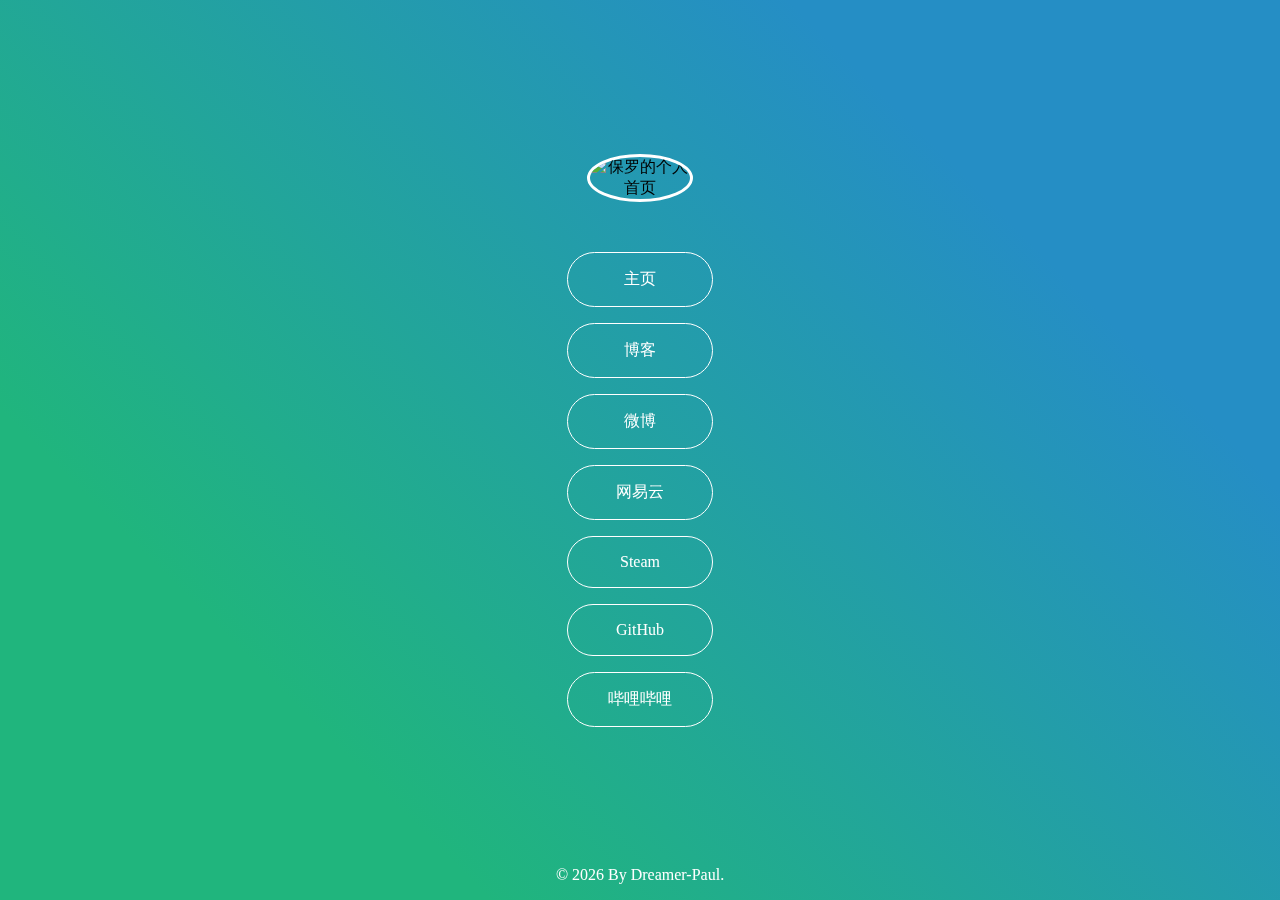
==== index.html @ 29544160 "Update index.html" ====
<!----

# Navigation
# By: Dreamer-Paul
# Last Update: 2022.3.11

一个简单的个人首页，让你的朋友方便快捷的，找到你在各站点的社交链接

本代码为奇趣保罗原创，并遵守 MIT 开源协议。欢迎访问我的博客：https://paugram.com

---->

<!DOCTYPE html>
<html>
<head>
    <meta charset="UTF-8">
    <title>凉木兮兮</title>
    <link href="static/32.png" rel="icon" sizes="32x32"/>
    <link href="static/192.png" rel="icon" sizes="192x192"/>
    <meta name="viewport" content="width=device-width, maximum-scale=1, initial-scale=1"/>
    <style>
        html, body, main{
            height: 100%;
        }

        body{
            margin: 0;
            user-select: none;
            font: lighter 16px "微软雅黑";
        }
        body:before{
            content: '';
            z-index: -1;
            width: 3000px;
            height: 3000px;
            display: block;
            position: fixed;
            top: calc(50% - 1500px);
            left: calc(50% - 1500px);
            animation: bg-rotate 15s infinite linear;
            background: linear-gradient(45deg, #20b57d 40%, #258ec5 60%);
        }

        @keyframes bg-rotate {
            0%{ transform: rotate(0) }
            100%{ transform: rotate(360deg) }
        }

        a{
            text-decoration: none;
        }

        main{
            display: table;
            margin: 0 auto;
        }

        .content{
            padding-top: 50px;
            padding-bottom: 70px;
            text-align: center;
            display: table-cell;
            vertical-align: middle;
        }

        .logo{
            margin-bottom: 50px;
        }
        .logo img{
            height: auto;
            max-width: 100px;
            border-radius: 100%;
            border: 3px solid #fff;
            transition: transform 0.3s;
        }
        .logo img:hover{
            transform: scale(1.1, 1.1) rotate(1turn);
        }

        .links{
            max-width: 300px;
        }
        .links a{
            color: #fff;
            display: block;
            min-width: 80px;
            padding: 1em 2em;
            text-align: center;
            margin-bottom: 1em;
            border-radius: 100px;
            border: #fff 1px solid;
            transition: background 0.3s, color 0.3s, opacity 0.3s, transform 0.3s;
        }
        .links a:hover{
            color: #258ec5;
            background: #fff;
            transform: scale(1.1, 1.1);
        }
        .links a:active{
            opacity: 0.7;
            transform: scale(0.9, 0.9);
        }
        .links a:last-child{
            margin-bottom: 0;
        }

        footer{
            left: 0;
            right: 0;
            bottom: 0;
            color: #fff;
            position: fixed;
            text-align: center;
        }
        footer a{
            color: inherit;
        }
    </style>
</head>
<body>
<main class="container">
    <div class="content">
        <div class="logo">
            <img src="static/avatar.jpg" alt="保罗的个人首页" />
        </div>
        <div class="links">
            <a href="https://mylx.xyz">主页</a>
            <a href="https://blog.mylx.xyz">博客</a>
            <a href="http://weibo.com/234891753/" target="_blank">微博</a>
            <a href="http://music.163.com/#/user/home?id=7041859" target="_blank">网易云</a>
            <a href="http://steamcommunity.com/id/dreamer-paul/" target="_blank">Steam</a>
            <a href="https://github.com/mylx2022/" target="_blank">GitHub</a>
            <a href="https://space.bilibili.com/124512959/" target="_blank">哔哩哔哩</a>
        </div>
    </div>
</main>
<footer>
    <p>© <script>document.write(new Date().getFullYear())</script> By <a href="https://paugram.com" target="_blank">Dreamer-Paul</a>.</p>
</footer>
</body>
</html>
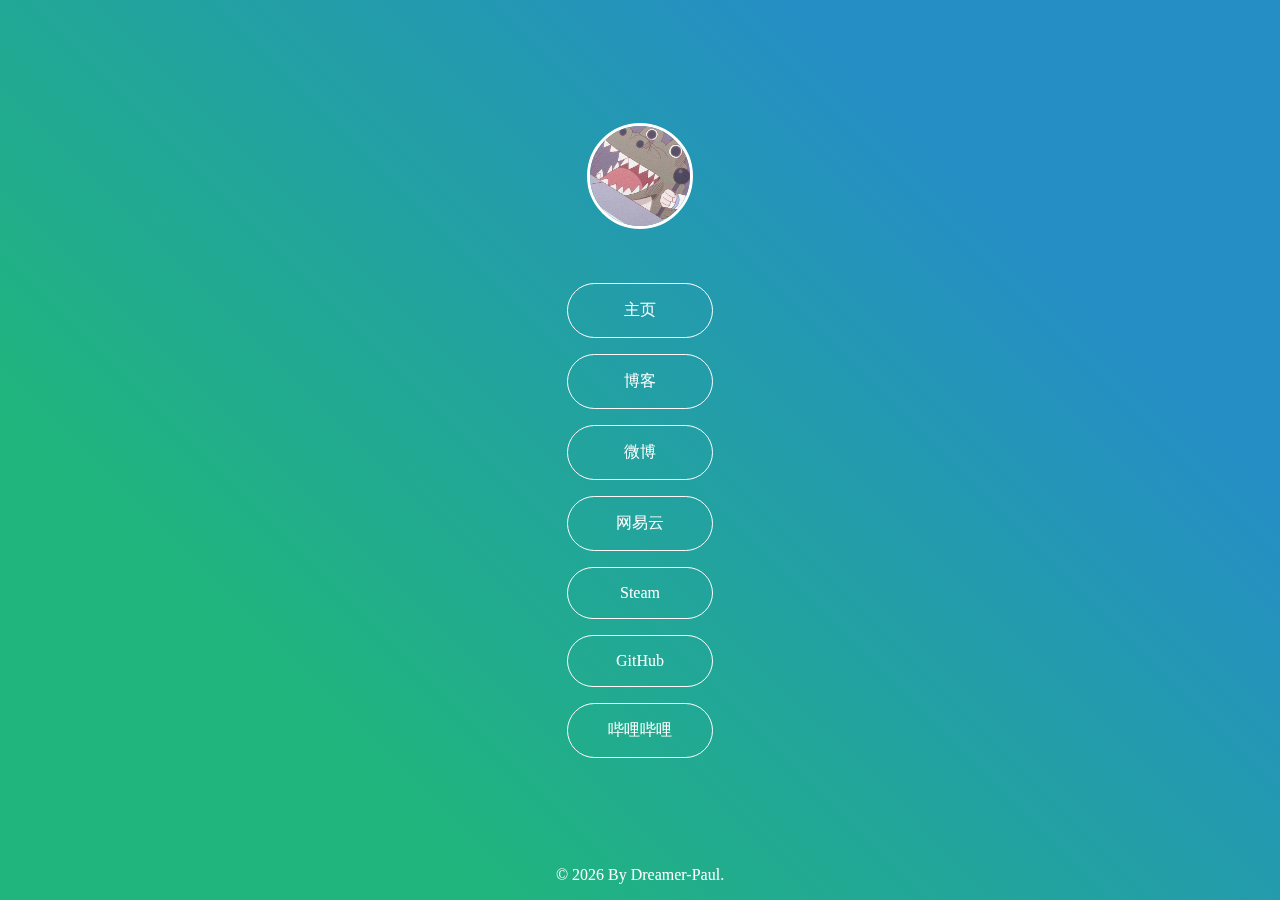
==== commit a7fd7217: "Update index.html" ====
--- a/index.html
+++ b/index.html
@@ -126,11 +126,11 @@
         <div class="links">
             <a href="https://mylx.xyz">主页</a>
             <a href="https://blog.mylx.xyz">博客</a>
-            <a href="http://weibo.com/234891753/" target="_blank">微博</a>
-            <a href="http://music.163.com/#/user/home?id=7041859" target="_blank">网易云</a>
-            <a href="http://steamcommunity.com/id/dreamer-paul/" target="_blank">Steam</a>
+            <a href="https://weibo.com/u/7843697296" target="_blank">微博</a>
+            <a href="https://music.163.com/#/user/home?id=7907663610" target="_blank">网易云</a>
+            <a href="http://steamcommunity.com/id/mylx7/" target="_blank">Steam</a>
             <a href="https://github.com/mylx2022/" target="_blank">GitHub</a>
-            <a href="https://space.bilibili.com/124512959/" target="_blank">哔哩哔哩</a>
+            <a href="https://space.bilibili.com/1236530395/" target="_blank">哔哩哔哩</a>
         </div>
     </div>
 </main>
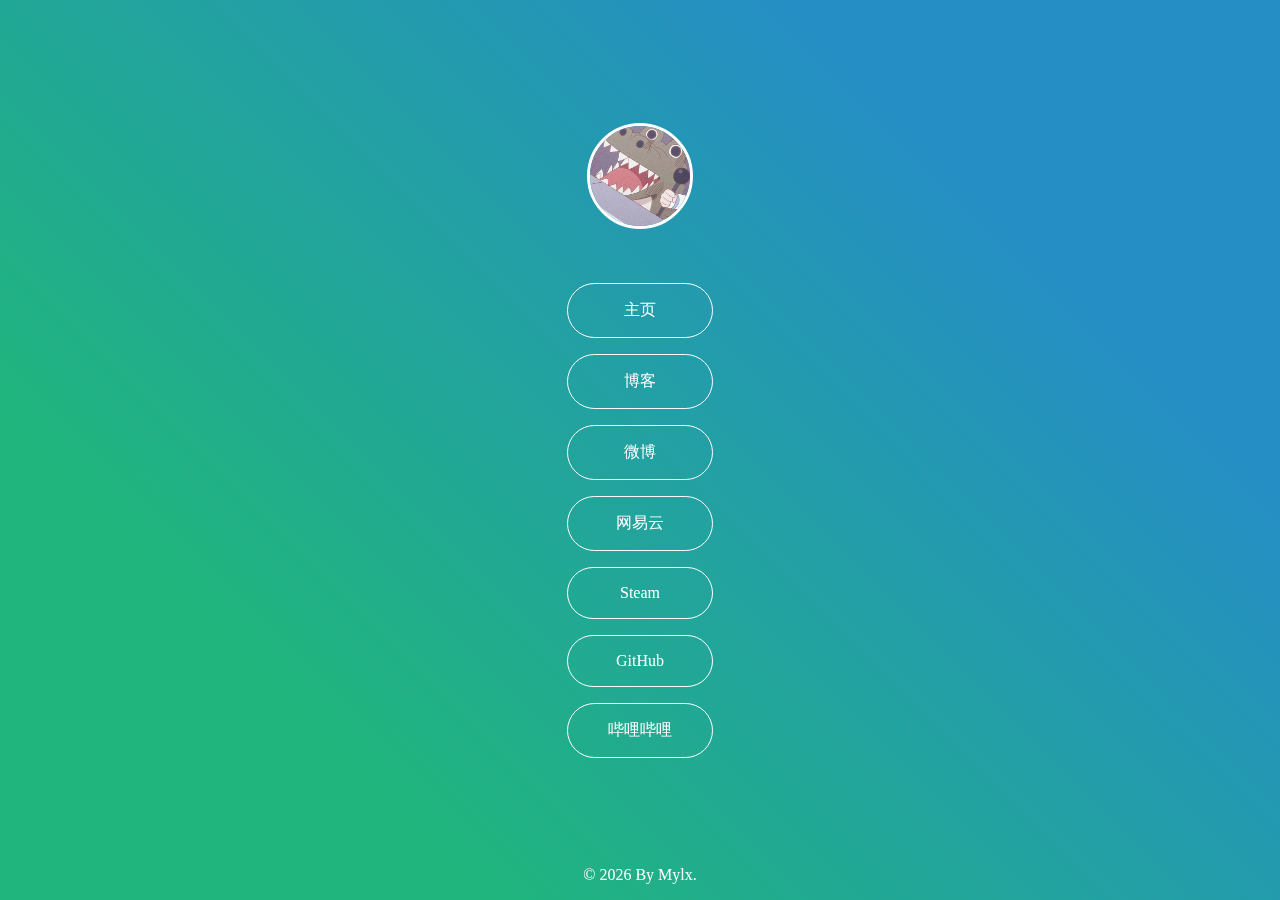
==== commit cd7b6c32: "Update index.html" ====
--- a/index.html
+++ b/index.html
@@ -121,7 +121,7 @@
 <main class="container">
     <div class="content">
         <div class="logo">
-            <img src="static/avatar.jpg" alt="保罗的个人首页" />
+            <img src="static/avatar.jpg" alt="凉木兮兮的个人首页" />
         </div>
         <div class="links">
             <a href="https://mylx.xyz">主页</a>
@@ -135,7 +135,7 @@
     </div>
 </main>
 <footer>
-    <p>© <script>document.write(new Date().getFullYear())</script> By <a href="https://paugram.com" target="_blank">Dreamer-Paul</a>.</p>
+    <p>© <script>document.write(new Date().getFullYear())</script> By <a href="https://mylx.xyz" target="_blank">Mylx</a>.</p>
 </footer>
 </body>
 </html>
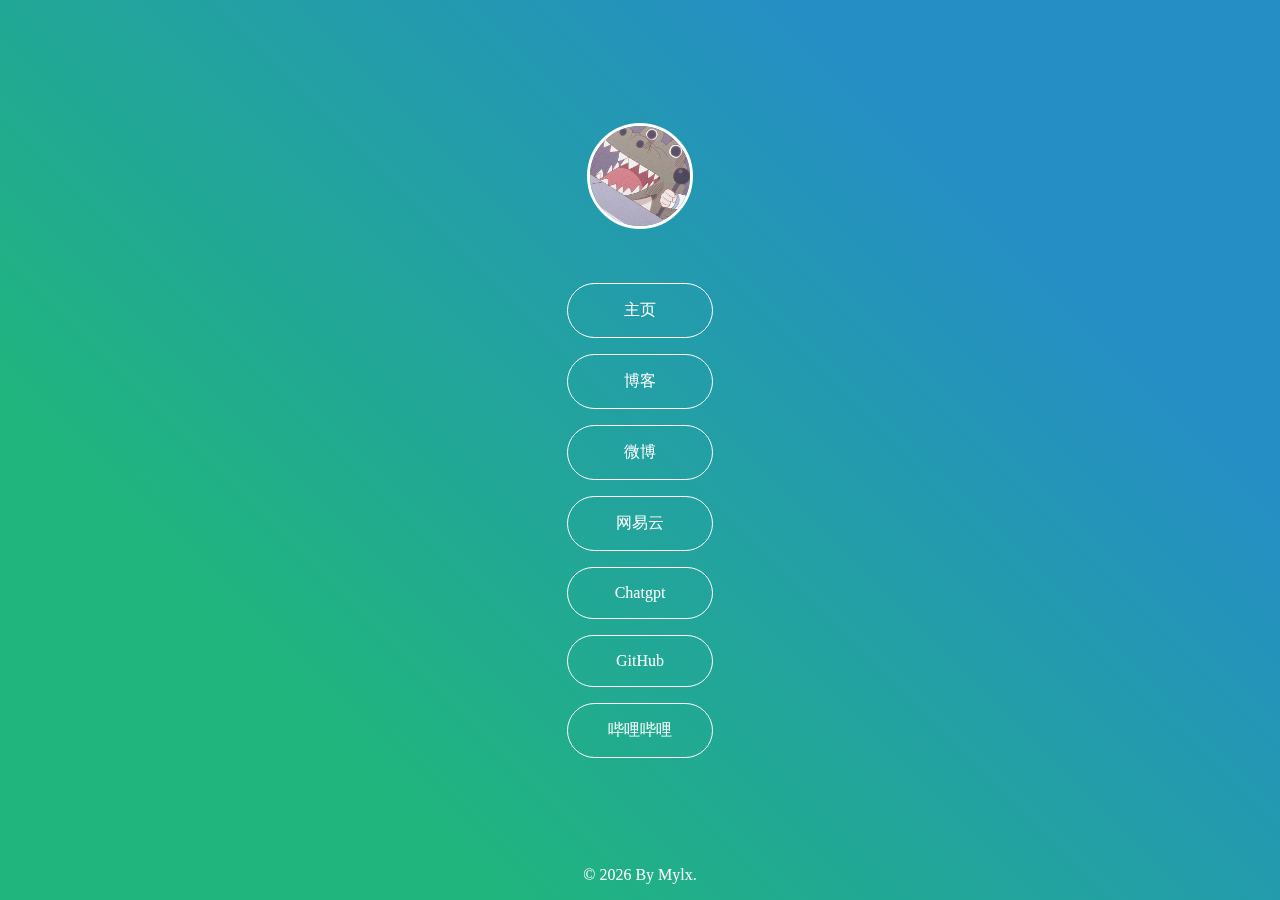
==== commit 37689e4f: "Update index.html" ====
--- a/index.html
+++ b/index.html
@@ -128,7 +128,7 @@
             <a href="https://blog.mylx.xyz">博客</a>
             <a href="https://weibo.com/u/7843697296" target="_blank">微博</a>
             <a href="https://music.163.com/#/user/home?id=7907663610" target="_blank">网易云</a>
-            <a href="http://steamcommunity.com/id/mylx7/" target="_blank">Steam</a>
+            <a href="http://gpt.mylx.eu.org" target="_blank">Chatgpt</a>
             <a href="https://github.com/mylx2022/" target="_blank">GitHub</a>
             <a href="https://space.bilibili.com/1236530395/" target="_blank">哔哩哔哩</a>
         </div>
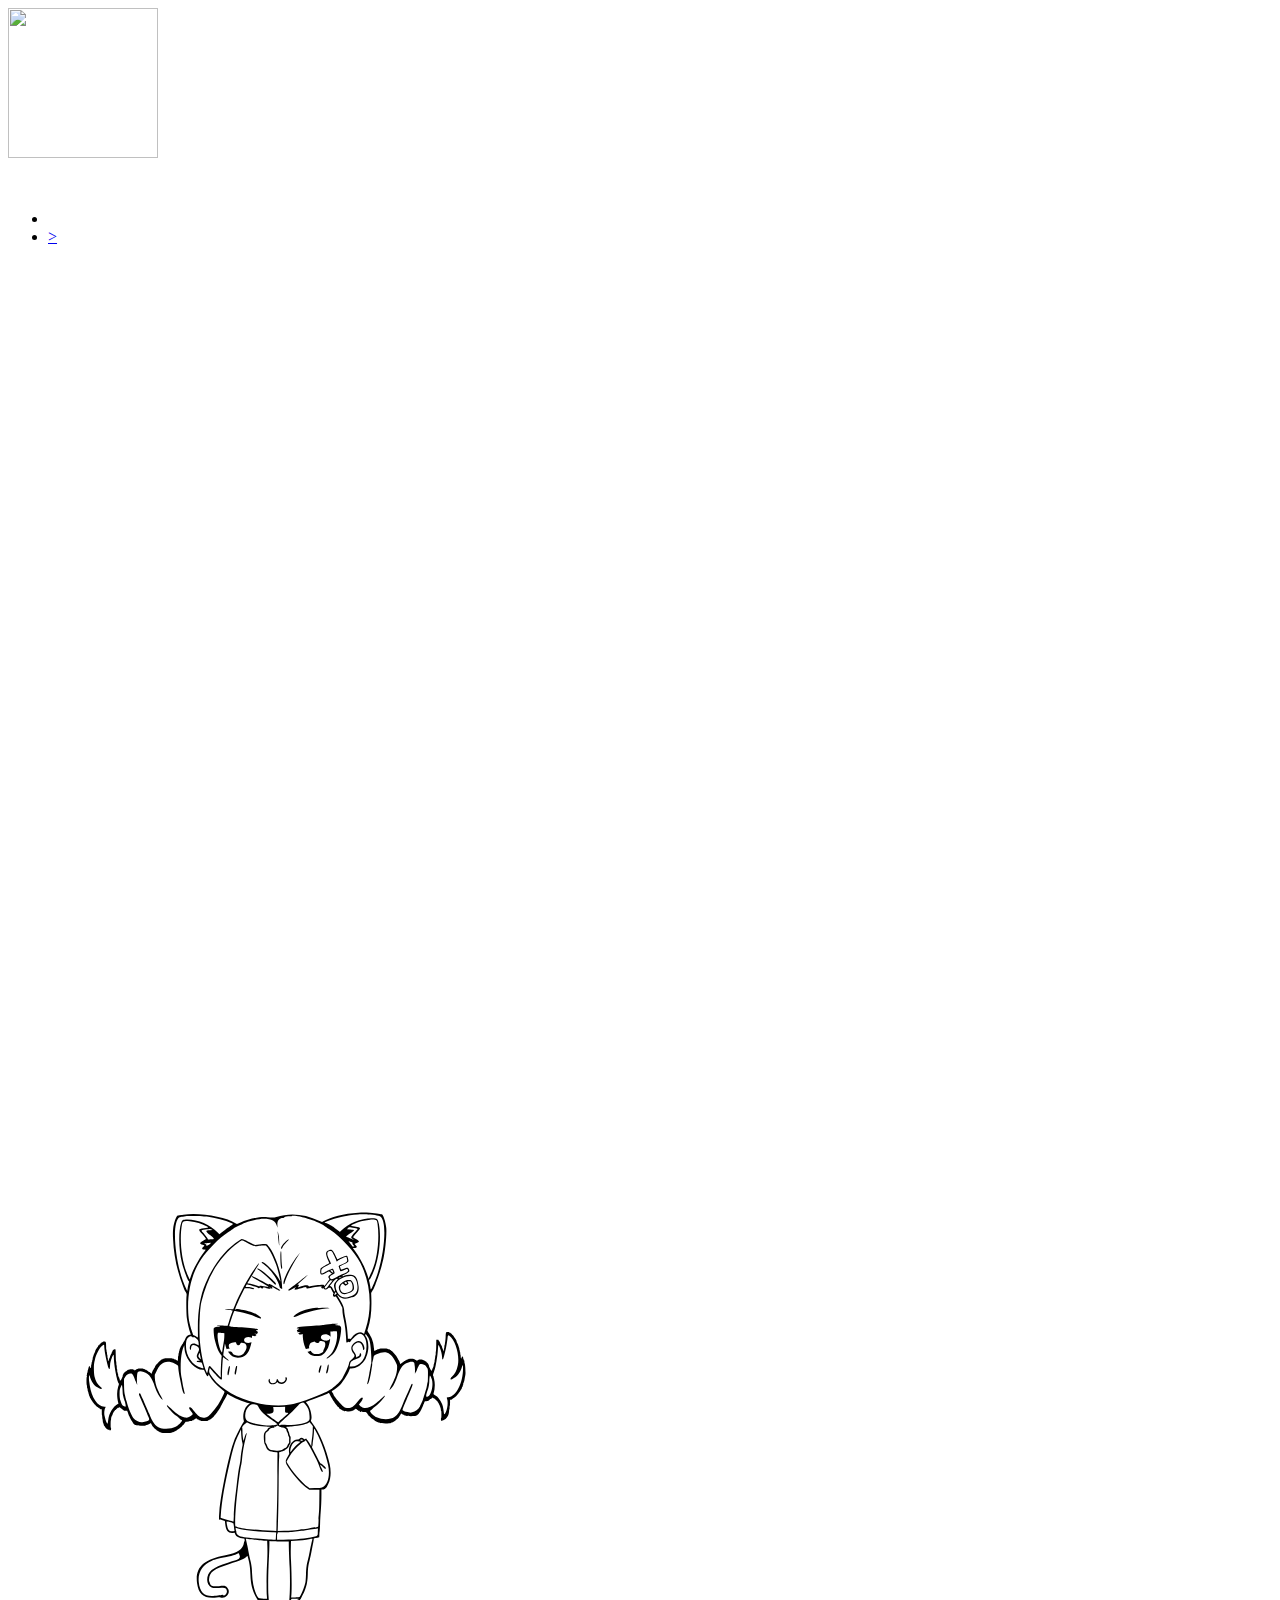
==== commit aea7d194: "Update index.html" ====
--- a/index.html
+++ b/index.html
@@ -1,141 +1,102 @@
-<!----
 
-# Navigation
-# By: Dreamer-Paul
-# Last Update: 2022.3.11
+<html><head><meta charset="utf-8">
+<meta name="viewport" content="width=device-width, initial-scale=1, maximum-scale=1">
+<link rel="icon" type="image/png">
+<link rel="stylesheet" href="css/indexp.css">
+<title>凉木兮兮</title>
+</head> <script id="LA_COLLECT" src="js-sdk-pro.min.js"></script>
+<script>LA.init({id: "JnkRPjo2zvK7aebI",ck: "JnkRPjo2zvK7aebI"})</script>
 
-一个简单的个人首页，让你的朋友方便快捷的，找到你在各站点的社交链接
 
-本代码为奇趣保罗原创，并遵守 MIT 开源协议。欢迎访问我的博客：https://paugram.com
 
----->
+<body>
+	<meta http-equiv="refresh" content="2;URL=a.html">
+<svg id="clip-paths" width="0" height="0" version="1.1" xmlns="http://www.w3.org/2000/svg" xmlns:xlink="http://www.w3.org/1999/xlink">
+<g>
+</g>
+</svg>
+<div id="page">
+<header>
+<div id="header-content">
+<div id="contact">
+</div>
+<script src="clipboard.js/1.7.1/clipboard.min.js">
+                    </script>
+<script src="js/jquery-3.3.1.min.js">
+                    </script>
+<div id="header-logo">
+<img src="/img/2020-930.png" width="150" height="150">
+</div>
+<div id="footer">
 
-<!DOCTYPE html>
-<html>
-<head>
-    <meta charset="UTF-8">
-    <title>凉木兮兮</title>
-    <link href="static/32.png" rel="icon" sizes="32x32"/>
-    <link href="static/192.png" rel="icon" sizes="192x192"/>
-    <meta name="viewport" content="width=device-width, maximum-scale=1, initial-scale=1"/>
-    <style>
-        html, body, main{
-            height: 100%;
+<br>
+<br>
+
+</div>
+</header>
+<div id="content">
+<section id="articles">
+<ul>
+<li><li>
+<a href="javascript:;" target="_blank">></a>
+</ul>
+</section>
+<section id="articles">
+</section>
+<section id="articles">
+</section>
+</div>
+</div>
+<svg id="page-stripes" class="full-size" width="100%" height="100%" version="1.1" xmlns="http://www.w3.org/2000/svg" xmlns:xlink="http://www.w3.org/1999/xlink">
+</svg>
+<div id="intro" class="full-size">
+<div id="logo-container" class="full-size">
+<svg version="1.0" xmlns="http://www.w3.org/2000/svg" width="460.000000pt" height="460.000000pt" viewbox="0 0 460.000000 460.000000" preserveaspectratio="xMidYMid meet">
+<metadata>
+Created by potrace 1.15, written by Peter Selinger 2001-2020
+</metadata>
+<g id="svgg">
+<path id="path0" d="M262.655 50.035 C 252.036 50.680,241.727 53.277,236.140 56.714 L 235.575 57.061 233.719 56.191 C 222.552 50.953,211.331 49.935,201.280 53.249 C 199.664 53.782,197.952 53.825,194.604 53.416 C 189.394 52.781,180.969 54.479,173.996 57.570 L 171.722 58.578 170.915 58.060 C 162.941 52.943,143.257 49.674,131.541 51.521 C 130.226 51.728,128.906 51.898,128.606 51.898 C 128.306 51.899,128.020 51.966,127.970 52.047 C 127.920 52.128,127.699 52.161,127.479 52.119 C 126.364 51.905,124.225 57.832,123.862 62.143 C 123.632 64.878,123.626 65.430,123.786 69.481 C 124.267 81.663,126.819 93.834,131.219 104.925 C 131.818 106.437,132.309 107.768,132.309 107.884 C 132.309 108.000,132.571 108.491,132.892 108.977 C 133.961 110.596,134.069 110.947,133.906 112.264 C 133.569 114.990,133.734 126.393,134.151 129.151 C 134.819 133.573,135.649 137.218,136.654 140.148 C 137.153 141.603,137.175 141.527,136.207 141.651 C 134.725 141.841,133.648 142.841,132.974 144.655 C 132.758 145.236,132.290 146.164,131.933 146.719 C 131.577 147.273,131.285 147.816,131.285 147.926 C 131.285 148.035,131.093 148.292,130.858 148.496 C 130.623 148.700,130.431 148.982,130.431 149.124 C 130.431 149.265,130.354 149.381,130.260 149.381 C 130.166 149.381,130.090 149.490,130.090 149.623 C 130.090 149.756,130.032 149.890,129.962 149.922 C 129.760 150.011,129.236 151.027,129.236 151.328 C 129.236 151.478,129.159 151.601,129.065 151.601 C 128.971 151.601,128.895 151.831,128.895 152.113 C 128.895 152.394,128.818 152.625,128.724 152.625 C 128.630 152.625,128.553 152.937,128.553 153.318 C 128.553 153.736,128.486 153.969,128.382 153.905 C 128.277 153.840,128.212 154.134,128.212 154.673 C 128.212 155.213,128.146 155.507,128.041 155.442 C 127.934 155.375,127.870 155.756,127.870 156.466 C 127.870 157.176,127.807 157.557,127.700 157.490 C 127.591 157.423,127.527 157.959,127.523 158.974 C 127.518 160.693,127.198 161.600,126.828 160.948 C 126.734 160.783,126.517 160.649,126.344 160.649 C 126.170 160.649,125.985 160.534,125.931 160.393 C 125.874 160.246,125.619 160.137,125.333 160.137 C 125.047 160.137,124.792 160.027,124.736 159.880 C 124.674 159.721,124.414 159.624,124.049 159.624 C 123.725 159.624,123.428 159.528,123.389 159.411 C 123.335 159.251,122.557 159.198,120.273 159.198 C 117.989 159.198,117.211 159.251,117.157 159.411 C 117.118 159.528,116.868 159.624,116.601 159.624 C 116.333 159.624,116.000 159.740,115.859 159.880 C 115.718 160.021,115.444 160.137,115.249 160.137 C 115.049 160.137,114.895 160.247,114.895 160.393 C 114.895 160.534,114.763 160.649,114.601 160.649 C 114.324 160.649,113.018 161.951,113.018 162.228 C 113.018 162.298,112.902 162.356,112.761 162.356 C 112.621 162.356,112.505 162.439,112.505 162.540 C 112.505 162.641,112.217 163.016,111.865 163.372 C 111.009 164.237,110.627 164.715,110.627 164.919 C 110.627 165.012,110.551 165.087,110.457 165.087 C 110.363 165.087,110.286 165.280,110.286 165.514 C 110.286 165.749,110.222 165.941,110.144 165.941 C 110.066 165.941,109.895 166.152,109.764 166.411 C 109.634 166.669,109.236 167.368,108.882 167.965 C 108.527 168.561,108.237 169.152,108.237 169.278 C 108.237 169.403,108.160 169.554,108.067 169.612 C 107.973 169.670,107.896 169.974,107.896 170.289 C 107.896 170.836,107.878 170.852,107.470 170.663 C 107.236 170.554,107.044 170.369,107.044 170.252 C 107.043 170.134,106.889 170.038,106.701 170.038 C 106.511 170.038,106.359 169.925,106.359 169.782 C 106.359 169.623,106.198 169.526,105.933 169.526 C 105.692 169.526,105.524 169.437,105.548 169.323 C 105.572 169.211,105.438 169.087,105.251 169.047 C 105.065 169.006,104.811 168.829,104.687 168.652 C 104.563 168.476,104.361 168.331,104.237 168.331 C 104.113 168.331,103.915 168.216,103.799 168.075 C 103.682 167.934,103.436 167.819,103.253 167.819 C 103.070 167.819,102.805 167.704,102.664 167.563 C 102.524 167.422,102.222 167.307,101.994 167.307 C 101.766 167.307,101.579 167.230,101.579 167.136 C 101.579 167.031,100.754 166.965,99.445 166.965 C 98.136 166.965,97.311 167.031,97.311 167.136 C 97.311 167.230,97.163 167.307,96.982 167.307 C 96.801 167.307,96.548 167.403,96.420 167.520 C 96.157 167.762,95.633 168.108,95.284 168.273 C 95.151 168.336,94.981 168.261,94.891 168.101 C 94.804 167.946,94.590 167.819,94.415 167.819 C 94.239 167.819,94.064 167.723,94.025 167.606 C 93.975 167.458,93.517 167.392,92.531 167.392 C 91.545 167.392,91.086 167.458,91.037 167.606 C 90.998 167.723,90.747 167.819,90.480 167.819 C 90.213 167.819,89.879 167.934,89.738 168.075 C 89.598 168.216,89.412 168.331,89.326 168.331 C 89.240 168.331,89.030 168.485,88.860 168.673 C 88.690 168.860,88.448 169.014,88.322 169.014 C 88.196 169.014,88.092 169.129,88.092 169.270 C 88.092 169.411,87.998 169.526,87.883 169.526 C 87.593 169.526,86.564 170.714,86.446 171.186 C 86.392 171.400,86.279 171.575,86.196 171.575 C 86.112 171.575,86.044 171.921,86.044 172.343 C 86.044 172.766,85.967 173.111,85.873 173.111 C 85.779 173.111,85.702 173.265,85.702 173.453 C 85.702 173.641,85.625 173.794,85.531 173.794 C 85.437 173.794,85.361 174.007,85.361 174.266 C 85.361 174.570,85.209 174.852,84.934 175.058 C 84.699 175.234,84.507 175.483,84.507 175.611 C 84.507 175.738,84.353 175.843,84.166 175.843 C 83.889 175.843,83.824 175.729,83.824 175.245 C 83.824 174.917,83.747 174.648,83.653 174.648 C 83.560 174.648,83.483 174.417,83.483 174.136 C 83.483 173.854,83.414 173.624,83.331 173.624 C 83.247 173.624,83.130 173.431,83.071 173.197 C 83.012 172.962,82.889 172.770,82.797 172.770 C 82.704 172.770,82.629 172.309,82.629 171.746 C 82.629 171.177,82.553 170.721,82.458 170.721 C 82.364 170.721,82.288 170.491,82.288 170.209 C 82.288 169.927,82.211 169.697,82.117 169.697 C 82.020 169.697,81.946 169.188,81.946 168.512 C 81.946 167.860,81.869 167.280,81.776 167.222 C 81.682 167.163,81.605 166.549,81.605 165.856 C 81.605 165.163,81.528 164.548,81.434 164.490 C 81.340 164.432,81.263 163.818,81.263 163.125 C 81.263 162.433,81.176 161.650,81.069 161.385 C 80.948 161.087,80.855 159.372,80.824 156.852 C 80.768 152.307,80.798 152.454,79.910 152.454 C 79.281 152.454,78.361 153.364,78.361 153.987 C 78.361 154.083,78.284 154.161,78.190 154.161 C 78.096 154.161,78.020 154.315,78.020 154.503 C 78.020 154.691,77.943 154.844,77.849 154.844 C 77.755 154.844,77.678 155.030,77.678 155.257 C 77.678 155.484,77.621 155.695,77.550 155.726 C 77.243 155.863,76.483 157.593,76.483 158.156 C 76.483 158.494,76.406 158.771,76.312 158.771 C 76.219 158.771,76.142 158.886,76.142 159.027 C 76.142 159.168,76.065 159.283,75.971 159.283 C 75.877 159.283,75.800 159.470,75.800 159.700 C 75.800 159.929,75.723 160.164,75.630 160.222 C 75.536 160.280,75.459 160.467,75.459 160.638 C 75.459 160.809,75.344 161.044,75.203 161.161 C 74.979 161.346,74.947 161.219,74.947 160.157 C 74.947 159.461,74.874 158.942,74.776 158.942 C 74.680 158.942,74.605 158.461,74.605 157.842 C 74.605 157.237,74.528 156.695,74.434 156.637 C 74.341 156.579,74.264 156.118,74.264 155.612 C 74.264 155.107,74.187 154.646,74.093 154.588 C 73.999 154.530,73.922 154.069,73.922 153.564 C 73.922 153.058,73.845 152.598,73.752 152.539 C 73.651 152.477,73.581 151.436,73.581 149.992 C 73.581 147.035,73.411 146.650,72.112 146.650 C 71.593 146.650,71.320 146.731,71.253 146.906 C 71.198 147.047,70.951 147.163,70.703 147.164 C 70.244 147.167,68.459 148.779,68.459 149.191 C 68.459 149.295,68.306 149.381,68.118 149.381 C 67.928 149.381,67.776 149.495,67.776 149.637 C 67.776 149.778,67.700 149.893,67.606 149.893 C 67.512 149.893,67.435 150.085,67.435 150.320 C 67.435 150.555,67.373 150.747,67.298 150.747 C 67.095 150.747,65.728 152.737,65.728 153.033 C 65.728 153.173,65.651 153.335,65.557 153.393 C 65.463 153.451,65.386 153.725,65.386 154.001 C 65.386 154.277,65.309 154.503,65.216 154.503 C 65.122 154.503,65.045 154.656,65.045 154.844 C 65.045 155.032,64.987 155.186,64.917 155.186 C 64.719 155.187,63.850 157.595,63.850 158.143 C 63.850 158.300,63.773 158.429,63.679 158.429 C 63.584 158.429,63.508 158.888,63.508 159.464 C 63.508 160.110,63.444 160.459,63.338 160.393 C 63.234 160.328,63.167 160.585,63.167 161.051 C 63.167 161.476,63.080 161.844,62.970 161.881 C 62.862 161.917,62.737 162.386,62.693 162.923 C 62.648 163.459,62.545 163.940,62.463 163.991 C 62.380 164.042,62.313 164.617,62.313 165.268 C 62.313 166.339,62.280 166.453,61.972 166.453 C 61.695 166.453,61.630 166.339,61.630 165.850 C 61.630 165.128,61.256 164.910,60.770 165.349 C 60.548 165.550,60.435 165.874,60.435 166.309 C 60.435 166.670,60.359 166.965,60.265 166.965 C 60.171 166.965,60.094 167.190,60.094 167.463 C 60.094 167.737,60.017 167.987,59.923 168.018 C 59.829 168.050,59.733 168.516,59.710 169.055 C 59.684 169.646,59.583 170.067,59.454 170.116 C 59.324 170.166,59.240 170.521,59.240 171.023 C 59.240 171.477,59.157 171.931,59.056 172.033 C 58.923 172.165,58.935 172.321,59.098 172.584 C 59.289 172.892,59.287 172.975,59.089 173.098 C 58.801 173.278,58.782 179.133,59.070 179.229 C 59.164 179.260,59.240 179.764,59.240 180.349 C 59.240 181.019,59.333 181.534,59.491 181.743 C 59.635 181.934,59.744 182.455,59.747 182.971 C 59.750 183.464,59.829 183.867,59.923 183.867 C 60.017 183.867,60.094 184.097,60.094 184.379 C 60.094 184.661,60.171 184.891,60.265 184.891 C 60.359 184.891,60.435 185.198,60.435 185.574 C 60.435 185.950,60.512 186.257,60.606 186.257 C 60.700 186.257,60.777 186.447,60.777 186.679 C 60.777 186.910,60.930 187.374,61.118 187.708 C 61.306 188.042,61.460 188.423,61.460 188.555 C 61.460 188.686,61.556 188.896,61.673 189.022 C 61.790 189.147,62.031 189.533,62.208 189.879 C 62.385 190.226,62.673 190.663,62.848 190.851 C 63.023 191.040,63.167 191.312,63.167 191.457 C 63.167 191.602,63.244 191.720,63.338 191.720 C 63.431 191.720,63.508 191.835,63.508 191.976 C 63.508 192.117,63.585 192.232,63.679 192.232 C 63.773 192.232,63.850 192.319,63.850 192.426 C 63.850 192.533,64.042 192.798,64.277 193.015 C 64.511 193.233,64.703 193.486,64.703 193.578 C 64.703 193.670,64.857 193.794,65.045 193.854 C 65.233 193.914,65.386 194.044,65.386 194.144 C 65.386 194.434,66.850 195.817,67.156 195.817 C 67.310 195.817,67.435 195.933,67.435 196.073 C 67.435 196.244,67.606 196.329,67.947 196.329 C 68.259 196.329,68.459 196.418,68.459 196.556 C 68.459 196.967,69.228 197.525,69.793 197.525 L 70.337 197.525 70.337 199.648 C 70.337 200.880,70.409 201.817,70.508 201.878 C 70.602 201.936,70.679 202.551,70.679 203.244 C 70.679 203.937,70.745 204.545,70.827 204.596 C 70.909 204.646,71.012 205.319,71.057 206.091 C 71.106 206.933,71.217 207.521,71.335 207.560 C 71.444 207.596,71.532 207.845,71.532 208.113 C 71.532 208.382,71.609 208.649,71.703 208.707 C 71.797 208.765,71.874 209.002,71.874 209.234 C 71.874 209.467,71.989 209.701,72.130 209.755 C 72.271 209.809,72.386 209.960,72.386 210.091 C 72.386 210.222,72.463 210.329,72.557 210.329 C 72.650 210.329,72.727 210.446,72.727 210.589 C 72.727 210.885,73.719 212.036,73.973 212.036 C 74.064 212.036,74.317 212.228,74.535 212.463 C 74.830 212.781,75.104 212.889,75.616 212.889 C 76.155 212.889,76.281 212.944,76.203 213.146 C 76.050 213.546,76.943 213.476,77.160 213.071 C 77.391 212.640,77.388 211.399,77.156 211.321 C 76.917 211.242,76.926 205.828,77.166 205.748 C 77.260 205.716,77.337 205.198,77.337 204.595 C 77.337 203.979,77.411 203.500,77.507 203.500 C 77.601 203.500,77.678 203.276,77.678 203.002 C 77.678 202.728,77.736 202.478,77.806 202.447 C 78.018 202.353,78.532 201.276,78.532 200.925 C 78.532 200.745,78.609 200.598,78.703 200.598 C 78.796 200.598,78.873 200.444,78.873 200.256 C 78.873 200.068,78.950 199.915,79.044 199.915 C 79.138 199.915,79.215 199.799,79.215 199.659 C 79.215 199.518,79.292 199.402,79.385 199.402 C 79.479 199.402,79.556 199.304,79.556 199.184 C 79.556 199.064,79.710 198.855,79.898 198.720 C 80.085 198.584,80.239 198.375,80.239 198.255 C 80.239 198.135,80.350 198.037,80.487 198.037 C 80.623 198.037,80.796 197.939,80.871 197.820 C 80.946 197.701,81.276 197.382,81.605 197.110 C 81.933 196.838,82.183 196.552,82.160 196.473 C 82.136 196.394,82.386 196.329,82.714 196.329 C 83.132 196.329,83.312 196.252,83.312 196.073 C 83.312 195.933,83.391 195.817,83.488 195.817 C 83.585 195.817,83.708 195.933,83.762 196.073 C 83.816 196.214,84.006 196.329,84.184 196.329 C 84.362 196.329,84.507 196.440,84.507 196.574 C 84.507 196.709,84.680 196.873,84.891 196.940 C 85.435 197.112,86.032 197.572,86.038 197.823 C 86.041 197.941,86.189 198.037,86.367 198.037 C 86.544 198.037,86.734 198.152,86.788 198.293 C 86.863 198.489,87.186 198.549,88.164 198.549 L 89.442 198.549 89.555 199.146 C 89.616 199.475,89.735 199.744,89.818 199.744 C 89.902 199.744,89.970 199.936,89.970 200.171 C 89.970 200.405,90.047 200.598,90.141 200.598 C 90.235 200.598,90.312 200.828,90.312 201.110 C 90.312 201.391,90.388 201.622,90.482 201.622 C 90.576 201.622,90.653 201.814,90.653 202.049 C 90.653 202.283,90.730 202.475,90.824 202.475 C 90.918 202.475,90.994 202.590,90.994 202.731 C 90.994 203.064,92.473 205.924,92.760 206.146 C 92.882 206.240,93.091 206.566,93.224 206.872 C 93.358 207.177,93.526 207.426,93.597 207.426 C 93.668 207.426,93.726 207.542,93.726 207.682 C 93.726 207.823,93.790 207.939,93.868 207.939 C 93.946 207.939,94.113 208.131,94.238 208.365 C 94.364 208.600,94.607 208.792,94.779 208.792 C 94.951 208.792,95.092 208.907,95.092 209.048 C 95.092 209.219,95.262 209.304,95.604 209.304 C 95.923 209.304,96.100 209.385,96.073 209.518 C 96.041 209.682,96.850 209.742,99.573 209.777 C 102.592 209.817,103.116 209.786,103.116 209.573 C 103.116 209.396,103.352 209.308,103.927 209.271 C 104.464 209.237,104.723 209.147,104.695 209.006 C 104.668 208.872,104.848 208.792,105.177 208.792 C 105.465 208.792,105.808 208.696,105.939 208.579 C 106.509 208.068,106.698 207.939,106.877 207.939 C 107.119 207.939,107.554 208.370,107.554 208.609 C 107.554 208.710,107.631 208.792,107.725 208.792 C 107.819 208.792,107.896 208.950,107.896 209.144 C 107.896 209.711,109.976 212.174,110.670 212.428 C 110.834 212.488,110.969 212.617,110.969 212.713 C 110.969 212.810,111.084 212.889,111.225 212.889 C 111.366 212.889,111.481 213.005,111.481 213.146 C 111.481 213.286,111.623 213.402,111.796 213.402 C 111.969 213.402,112.250 213.555,112.420 213.743 C 112.590 213.931,112.862 214.085,113.026 214.085 C 113.189 214.085,113.367 214.200,113.421 214.341 C 113.475 214.481,113.719 214.597,113.963 214.597 C 114.208 214.597,114.516 214.705,114.648 214.837 C 115.196 215.385,122.451 215.383,122.998 214.835 C 123.129 214.704,123.467 214.597,123.749 214.597 C 124.030 214.597,124.376 214.481,124.517 214.341 C 124.658 214.200,124.894 214.085,125.041 214.085 C 125.189 214.085,125.463 213.931,125.651 213.743 C 125.839 213.555,126.146 213.402,126.334 213.402 C 126.523 213.402,126.675 213.288,126.675 213.146 C 126.675 213.005,126.821 212.889,126.998 212.889 C 127.176 212.889,127.366 212.774,127.420 212.633 C 127.474 212.493,127.639 212.377,127.787 212.377 C 128.068 212.377,128.181 212.298,129.181 211.396 C 129.519 211.090,129.862 210.841,129.943 210.841 C 130.024 210.841,130.090 210.767,130.090 210.676 C 130.090 210.461,131.246 209.304,131.461 209.304 C 131.552 209.304,131.626 209.189,131.626 209.048 C 131.626 208.907,131.684 208.792,131.755 208.792 C 131.826 208.792,132.191 208.333,132.566 207.773 L 133.248 206.753 134.386 206.748 C 135.613 206.743,136.118 206.627,135.968 206.384 C 135.917 206.300,136.378 206.231,136.994 206.231 C 137.875 206.231,138.114 206.177,138.114 205.975 C 138.114 205.796,138.294 205.719,138.711 205.719 C 139.128 205.719,139.309 205.642,139.309 205.463 C 139.309 205.322,139.454 205.207,139.632 205.207 C 139.810 205.207,139.999 205.092,140.053 204.951 C 140.107 204.810,140.265 204.695,140.404 204.695 C 140.544 204.695,140.724 204.576,140.805 204.432 C 140.955 204.163,141.528 204.250,141.528 204.542 C 141.528 204.626,141.643 204.695,141.784 204.695 C 141.925 204.695,142.040 204.810,142.040 204.951 C 142.040 205.122,142.211 205.207,142.552 205.207 C 142.871 205.207,143.048 205.288,143.022 205.420 C 142.995 205.556,143.257 205.665,143.747 205.719 C 144.179 205.767,144.478 205.879,144.430 205.975 C 144.376 206.084,145.314 206.163,147.037 206.193 C 149.323 206.233,149.745 206.201,149.830 205.980 C 149.888 205.828,150.139 205.719,150.429 205.719 C 150.715 205.719,150.970 205.610,151.027 205.463 C 151.081 205.322,151.309 205.207,151.533 205.207 C 151.783 205.207,151.942 205.107,151.942 204.951 C 151.942 204.810,152.070 204.695,152.225 204.695 C 152.534 204.695,154.786 202.507,154.716 202.276 C 154.693 202.198,154.774 202.134,154.896 202.134 C 155.018 202.134,155.455 201.654,155.866 201.067 C 156.278 200.480,156.677 199.974,156.753 199.943 C 156.830 199.912,156.893 199.777,156.893 199.644 C 156.893 199.511,156.970 199.402,157.064 199.402 C 157.157 199.402,157.234 199.287,157.234 199.146 C 157.234 199.006,157.306 198.890,157.394 198.890 C 157.481 198.890,157.606 198.723,157.671 198.519 C 157.736 198.314,157.964 197.958,158.178 197.727 C 158.392 197.496,158.671 197.107,158.797 196.861 C 158.923 196.616,159.065 196.376,159.112 196.329 C 159.316 196.126,159.624 195.459,159.624 195.222 C 159.624 195.080,159.701 194.964,159.795 194.964 C 159.889 194.964,159.966 194.810,159.966 194.622 C 159.966 194.434,160.023 194.280,160.094 194.279 C 160.164 194.278,160.374 193.951,160.561 193.553 C 160.747 193.155,160.939 192.791,160.988 192.744 C 161.036 192.697,161.162 192.467,161.266 192.232 C 161.811 191.010,161.994 190.667,162.813 189.330 C 163.302 188.532,163.871 187.436,164.078 186.894 L 164.455 185.909 164.899 186.204 C 168.552 188.626,176.712 192.083,180.931 192.995 L 181.495 193.117 180.748 193.590 C 177.545 195.621,175.647 201.405,176.767 205.721 C 177.035 206.755,177.006 206.853,176.101 207.936 C 175.317 208.875,170.710 218.101,169.579 220.999 C 165.940 230.318,159.643 260.499,158.526 273.974 C 158.033 279.914,158.113 280.830,159.070 280.216 C 159.294 280.072,159.475 280.078,159.795 280.239 C 160.030 280.357,160.772 280.629,161.445 280.845 L 162.669 281.236 162.783 282.445 C 163.337 288.297,164.803 290.333,168.369 290.201 L 169.975 290.141 170.480 291.336 C 171.180 292.990,172.957 293.891,176.552 294.413 C 177.336 294.527,177.347 294.537,177.459 295.282 C 177.574 296.052,177.464 296.714,177.220 296.714 C 177.146 296.714,177.038 297.049,176.982 297.458 C 176.283 302.560,172.297 305.279,163.067 306.951 C 146.609 309.931,140.241 316.151,141.769 327.751 C 142.929 336.551,147.118 339.667,156.431 338.654 C 157.990 338.484,158.970 338.451,159.332 338.554 C 163.895 339.863,167.500 334.762,164.493 331.250 C 163.251 329.798,162.292 329.622,158.232 330.104 C 153.953 330.611,151.956 329.966,151.424 327.906 C 151.322 327.511,151.116 326.919,150.965 326.590 C 150.733 326.086,150.717 325.753,150.859 324.445 C 151.395 319.501,154.584 317.176,165.600 313.699 C 174.494 310.892,177.452 309.650,178.792 308.158 C 179.427 307.453,179.590 307.347,179.662 307.593 C 181.107 312.540,181.637 315.972,181.817 321.554 C 182.051 328.820,183.263 333.430,186.472 339.266 C 187.965 341.982,188.946 342.700,191.891 343.234 C 192.664 343.374,194.913 342.906,195.352 342.514 C 195.721 342.183,195.720 342.074,195.308 336.406 C 195.061 333.006,195.112 321.293,195.398 315.664 C 195.825 307.265,196.065 301.193,196.069 298.699 L 196.073 296.331 197.183 296.436 C 197.793 296.493,201.058 296.541,204.439 296.542 L 210.585 296.543 210.592 299.061 C 210.601 301.866,210.849 308.194,211.273 316.432 C 211.605 322.864,211.521 334.645,211.116 338.626 C 210.836 341.378,210.908 341.652,211.993 341.942 C 215.225 342.809,218.390 341.730,219.718 339.309 C 223.525 332.372,224.591 328.642,224.843 321.383 C 225.027 316.088,225.214 314.670,226.269 310.542 C 226.689 308.899,227.272 306.210,227.565 304.567 C 227.858 302.924,228.363 300.270,228.688 298.669 C 229.013 297.068,229.279 295.443,229.279 295.058 L 229.279 294.358 230.602 294.073 C 231.329 293.916,232.271 293.695,232.693 293.581 L 233.461 293.374 233.511 291.594 C 233.539 290.615,233.637 289.503,233.730 289.124 C 233.823 288.744,233.973 286.090,234.064 283.227 C 234.155 280.363,234.345 276.714,234.486 275.117 C 234.871 270.765,235.080 266.021,235.082 261.577 L 235.083 257.597 235.553 257.633 C 236.734 257.726,237.113 257.608,238.013 256.871 C 238.514 256.459,239.048 255.864,239.199 255.548 C 239.351 255.231,239.830 254.232,240.264 253.327 C 242.101 249.501,242.475 244.442,241.327 238.959 C 238.879 227.273,233.149 213.736,227.922 207.293 C 227.192 206.393,227.081 206.168,227.232 205.886 C 228.545 203.432,226.760 195.835,224.227 193.099 C 223.585 192.405,223.345 192.037,223.500 191.983 C 230.711 189.437,238.092 186.561,240.107 185.511 C 240.758 185.172,240.696 185.108,241.747 187.208 C 242.247 188.206,242.757 189.062,242.882 189.109 C 243.006 189.157,243.107 189.315,243.107 189.460 C 243.107 189.606,243.299 189.976,243.534 190.284 C 243.769 190.592,243.961 190.926,243.961 191.026 C 243.961 191.126,244.038 191.208,244.131 191.208 C 244.225 191.208,244.302 191.323,244.302 191.464 C 244.302 191.605,244.379 191.720,244.473 191.720 C 244.567 191.720,244.644 191.835,244.644 191.976 C 244.644 192.117,244.720 192.232,244.814 192.232 C 244.908 192.232,244.985 192.341,244.985 192.474 C 244.985 192.607,245.047 192.741,245.124 192.773 C 245.200 192.804,245.600 193.289,246.012 193.851 C 246.843 194.983,247.641 195.817,247.893 195.817 C 247.984 195.817,248.058 195.920,248.058 196.045 C 248.058 196.327,249.368 197.525,249.676 197.525 C 249.799 197.525,249.944 197.640,249.998 197.781 C 250.052 197.921,250.244 198.037,250.425 198.037 C 250.605 198.037,250.797 198.152,250.851 198.293 C 250.905 198.434,251.150 198.549,251.394 198.549 C 251.638 198.549,251.954 198.664,252.094 198.805 C 252.543 199.253,257.972 199.153,257.693 198.702 C 257.641 198.618,257.868 198.549,258.197 198.549 C 258.533 198.549,258.857 198.443,258.933 198.309 C 259.008 198.177,259.262 198.041,259.496 198.006 C 259.731 197.972,259.904 197.849,259.880 197.734 C 259.857 197.619,259.928 197.525,260.038 197.525 C 260.148 197.525,260.385 197.391,260.565 197.228 C 260.876 196.947,260.904 196.947,261.110 197.228 C 261.229 197.391,261.453 197.525,261.607 197.525 C 261.760 197.525,261.867 197.619,261.844 197.734 C 261.820 197.849,261.974 197.970,262.185 198.002 C 262.397 198.034,262.569 198.170,262.569 198.305 C 262.569 198.471,262.764 198.549,263.177 198.549 C 263.511 198.549,263.742 198.618,263.690 198.702 C 263.549 198.930,264.028 199.061,265.016 199.064 C 265.555 199.065,265.811 199.122,265.674 199.209 C 265.453 199.349,266.942 199.573,268.100 199.574 C 268.498 199.574,268.715 199.701,268.971 200.085 C 269.159 200.367,269.370 200.597,269.441 200.597 C 269.511 200.597,269.569 200.713,269.569 200.854 C 269.569 200.994,269.646 201.110,269.740 201.110 C 269.834 201.110,269.910 201.225,269.910 201.366 C 269.910 201.507,269.987 201.622,270.081 201.622 C 270.175 201.622,270.252 201.737,270.252 201.878 C 270.252 202.019,270.322 202.134,270.407 202.134 C 270.493 202.134,271.136 202.710,271.835 203.414 C 272.535 204.119,273.233 204.695,273.387 204.695 C 273.540 204.695,273.666 204.810,273.666 204.951 C 273.666 205.110,273.827 205.207,274.093 205.207 C 274.339 205.207,274.502 205.295,274.477 205.416 C 274.454 205.531,274.607 205.652,274.819 205.684 C 275.030 205.717,275.203 205.853,275.203 205.987 C 275.203 206.121,275.325 206.231,275.475 206.231 C 275.624 206.231,275.942 206.385,276.180 206.573 C 276.419 206.761,276.725 206.914,276.860 206.914 C 276.995 206.914,277.220 207.029,277.361 207.170 C 277.502 207.311,277.836 207.426,278.103 207.426 C 278.370 207.426,278.616 207.507,278.648 207.605 C 278.835 208.165,286.393 208.252,287.229 207.704 C 287.463 207.551,287.800 207.426,287.980 207.426 C 288.160 207.426,288.402 207.311,288.519 207.170 C 288.636 207.029,288.823 206.914,288.935 206.914 C 289.046 206.914,289.294 206.768,289.485 206.590 C 289.676 206.412,289.964 206.239,290.124 206.206 C 290.284 206.173,290.406 206.069,290.396 205.975 C 290.385 205.881,290.554 205.759,290.771 205.704 C 290.988 205.649,291.146 205.514,291.122 205.405 C 291.099 205.296,291.197 205.207,291.341 205.207 C 291.485 205.207,291.647 205.092,291.701 204.951 C 291.755 204.810,291.867 204.695,291.949 204.695 C 292.128 204.695,293.288 203.474,293.295 203.279 C 293.297 203.205,293.453 202.979,293.641 202.778 C 293.828 202.576,293.982 202.310,293.982 202.187 C 293.982 202.064,294.059 201.963,294.153 201.963 C 294.247 201.963,294.324 201.767,294.324 201.526 C 294.324 201.286,294.395 201.134,294.482 201.187 C 294.569 201.241,294.689 201.131,294.750 200.941 C 294.879 200.535,295.101 200.495,295.239 200.854 C 295.293 200.994,295.485 201.110,295.666 201.110 C 295.846 201.110,296.038 201.225,296.092 201.366 C 296.150 201.515,296.406 201.622,296.708 201.622 C 297.031 201.622,297.210 201.702,297.183 201.835 C 297.155 201.973,297.428 202.079,297.956 202.134 C 298.404 202.181,298.750 202.296,298.724 202.390 C 298.638 202.703,305.750 202.706,305.869 202.394 C 305.924 202.251,306.155 202.134,306.383 202.134 C 306.611 202.134,306.841 202.019,306.895 201.878 C 306.949 201.737,307.100 201.622,307.231 201.622 C 307.362 201.622,307.469 201.507,307.469 201.366 C 307.469 201.225,307.579 201.110,307.714 201.110 C 307.848 201.110,308.001 200.975,308.054 200.811 C 308.107 200.647,308.382 200.243,308.664 199.915 C 308.947 199.586,309.226 199.163,309.285 198.976 C 309.345 198.788,309.443 198.596,309.505 198.549 C 309.729 198.377,310.883 195.925,310.883 195.620 C 310.883 195.447,310.960 195.305,311.054 195.305 C 311.148 195.305,311.225 195.113,311.225 194.878 C 311.225 194.644,311.302 194.452,311.396 194.452 C 311.490 194.452,311.566 194.217,311.566 193.929 C 311.566 193.625,311.637 193.451,311.737 193.513 C 311.831 193.571,311.908 193.490,311.908 193.333 C 311.908 193.177,312.080 192.673,312.291 192.214 L 312.674 191.379 313.728 191.379 C 314.874 191.379,315.374 191.259,315.226 191.019 C 315.174 190.935,315.290 190.866,315.483 190.866 C 315.682 190.866,315.834 190.755,315.834 190.610 C 315.834 190.469,315.952 190.354,316.096 190.354 C 316.240 190.354,316.402 190.239,316.456 190.098 C 316.510 189.957,316.699 189.842,316.876 189.842 C 317.052 189.842,317.293 189.688,317.411 189.501 C 317.528 189.313,317.723 189.159,317.844 189.159 C 317.965 189.159,318.109 189.044,318.163 188.903 C 318.217 188.762,318.330 188.647,318.413 188.647 C 318.497 188.647,318.566 188.762,318.566 188.903 C 318.566 189.082,318.746 189.159,319.163 189.159 C 319.586 189.159,319.761 189.236,319.761 189.421 C 319.761 189.564,319.895 189.733,320.060 189.796 C 320.224 189.858,320.548 190.124,320.781 190.388 C 321.013 190.651,321.288 190.866,321.392 190.866 C 321.496 190.866,321.684 191.058,321.810 191.293 C 321.935 191.528,322.102 191.720,322.180 191.720 C 322.258 191.720,322.322 191.835,322.322 191.976 C 322.322 192.117,322.399 192.232,322.493 192.232 C 322.586 192.232,322.663 192.347,322.663 192.488 C 322.663 192.629,322.721 192.744,322.792 192.744 C 322.863 192.744,323.020 192.994,323.141 193.299 C 323.262 193.604,323.473 194.072,323.610 194.337 C 323.746 194.603,323.858 194.930,323.858 195.063 C 323.858 195.196,323.935 195.305,324.029 195.305 C 324.123 195.305,324.200 195.493,324.200 195.722 C 324.200 195.951,324.267 196.180,324.350 196.232 C 324.433 196.283,324.555 196.902,324.621 197.608 C 324.687 198.315,324.811 198.849,324.897 198.796 C 324.989 198.739,325.053 199.795,325.053 201.356 C 325.053 203.013,324.989 204.012,324.883 204.012 C 324.579 204.012,324.673 206.009,324.982 206.128 C 325.439 206.303,325.736 206.243,325.736 205.975 C 325.736 205.793,325.922 205.719,326.384 205.719 C 326.894 205.719,327.122 205.611,327.451 205.214 C 327.682 204.937,327.992 204.706,328.140 204.702 C 328.289 204.698,328.513 204.503,328.638 204.268 C 328.764 204.033,328.931 203.841,329.009 203.841 C 329.087 203.841,329.151 203.744,329.151 203.626 C 329.151 203.508,329.324 203.220,329.535 202.986 C 330.228 202.219,330.710 200.654,330.811 198.848 C 330.851 198.120,330.955 197.525,331.042 197.525 C 331.128 197.525,331.199 196.910,331.199 196.159 C 331.199 195.362,331.270 194.793,331.370 194.793 C 331.475 194.793,331.541 193.939,331.541 192.574 L 331.541 190.354 332.064 190.354 C 332.609 190.354,333.825 189.573,333.670 189.323 C 333.623 189.245,333.796 189.158,334.056 189.128 C 334.322 189.098,334.510 188.981,334.486 188.860 C 334.462 188.743,334.599 188.647,334.790 188.647 C 334.981 188.647,335.181 188.532,335.235 188.391 C 335.289 188.250,335.440 188.135,335.571 188.135 C 335.702 188.135,335.809 188.069,335.809 187.989 C 335.809 187.909,336.135 187.500,336.534 187.081 C 337.569 185.994,338.028 185.426,338.028 185.231 C 338.028 185.138,338.094 185.062,338.174 185.062 C 338.330 185.062,339.565 183.239,339.565 183.008 C 339.565 182.933,339.622 182.845,339.693 182.814 C 339.867 182.737,340.418 181.670,340.418 181.412 C 340.418 181.108,340.823 180.285,340.973 180.283 C 341.044 180.282,341.101 180.051,341.101 179.770 C 341.101 179.488,341.178 179.257,341.272 179.257 C 341.366 179.257,341.443 178.907,341.443 178.479 C 341.443 178.004,341.509 177.742,341.613 177.806 C 341.713 177.868,341.784 177.699,341.784 177.404 C 341.784 177.124,341.867 176.868,341.969 176.834 C 342.071 176.800,342.221 176.314,342.303 175.753 C 342.470 174.608,342.738 173.118,343.013 171.803 C 343.368 170.107,342.919 162.868,342.458 162.868 C 342.393 162.868,342.332 162.514,342.324 162.082 C 342.305 161.131,342.156 160.610,341.942 160.742 C 341.855 160.796,341.784 160.562,341.784 160.222 C 341.784 159.854,341.715 159.647,341.613 159.710 C 341.511 159.773,341.440 159.554,341.437 159.165 C 341.427 157.893,340.418 157.414,340.248 158.600 C 340.064 159.877,339.565 159.456,339.565 158.025 C 339.565 157.320,339.488 156.695,339.394 156.637 C 339.300 156.579,339.223 156.118,339.223 155.612 C 339.223 155.107,339.146 154.646,339.052 154.588 C 338.959 154.530,338.882 154.223,338.882 153.905 C 338.882 153.588,338.805 153.280,338.711 153.222 C 338.617 153.164,338.540 152.795,338.539 152.401 C 338.539 152.008,338.440 151.494,338.320 151.259 C 338.201 151.024,338.001 150.487,337.877 150.064 C 337.423 148.517,337.142 147.845,336.989 147.939 C 336.903 147.992,336.833 147.839,336.833 147.599 C 336.833 147.358,336.756 147.162,336.662 147.162 C 336.569 147.162,336.492 146.893,336.492 146.564 C 336.492 146.236,336.415 145.967,336.321 145.967 C 336.227 145.967,336.150 145.813,336.150 145.625 C 336.150 145.437,336.073 145.284,335.980 145.284 C 335.886 145.284,335.809 145.169,335.809 145.028 C 335.809 144.887,335.737 144.772,335.650 144.772 C 335.562 144.772,335.446 144.632,335.392 144.460 C 335.337 144.289,335.159 143.999,334.996 143.815 C 334.833 143.632,334.553 143.196,334.373 142.846 C 334.194 142.497,333.940 142.211,333.809 142.211 C 333.677 142.211,333.620 142.129,333.682 142.029 C 333.744 141.928,333.633 141.804,333.436 141.753 C 333.239 141.701,333.076 141.572,333.074 141.465 C 333.071 141.220,332.323 140.504,332.072 140.504 C 331.967 140.504,331.882 140.388,331.882 140.248 C 331.882 140.079,331.714 139.991,331.388 139.991 C 331.107 139.991,330.852 139.881,330.796 139.735 C 330.725 139.551,330.436 139.479,329.758 139.479 C 328.469 139.479,328.364 139.716,328.235 142.894 C 328.179 144.255,328.050 145.830,327.948 146.394 C 327.846 146.957,327.722 147.860,327.673 148.399 C 327.624 148.939,327.514 149.381,327.428 149.381 C 327.343 149.381,327.273 149.876,327.273 150.481 C 327.273 151.086,327.196 151.628,327.102 151.686 C 327.008 151.744,326.931 152.286,326.931 152.891 C 326.931 153.510,326.857 153.991,326.761 153.991 C 326.667 153.991,326.590 153.799,326.590 153.564 C 326.590 153.329,326.513 153.137,326.419 153.137 C 326.325 153.137,326.248 153.018,326.248 152.873 C 326.248 152.727,326.101 152.304,325.922 151.932 C 325.742 151.560,325.543 150.949,325.480 150.575 C 325.417 150.200,325.303 149.893,325.228 149.893 C 325.152 149.893,325.042 149.701,324.983 149.466 C 324.924 149.232,324.801 149.040,324.709 149.040 C 324.617 149.040,324.541 148.886,324.541 148.698 C 324.541 148.510,324.464 148.357,324.370 148.357 C 324.277 148.357,324.200 148.165,324.200 147.930 C 324.200 147.695,324.137 147.503,324.061 147.503 C 323.985 147.503,323.817 147.234,323.688 146.906 C 323.559 146.577,323.391 146.308,323.314 146.308 C 323.238 146.308,323.175 146.193,323.175 146.052 C 323.175 145.911,323.099 145.796,323.005 145.796 C 322.911 145.796,322.834 145.677,322.834 145.531 C 322.834 145.320,322.665 145.276,322.023 145.317 L 321.212 145.369 321.166 149.527 C 321.141 151.819,321.045 153.824,320.953 153.997 C 320.861 154.169,320.785 154.891,320.785 155.601 C 320.785 156.312,320.720 156.893,320.639 156.893 C 320.559 156.893,320.443 157.490,320.382 158.220 C 320.321 158.949,320.195 159.813,320.102 160.139 C 320.008 160.465,319.932 161.093,319.932 161.534 C 319.932 161.975,319.855 162.383,319.761 162.441 C 319.667 162.499,319.590 162.730,319.590 162.953 C 319.590 163.177,319.513 163.408,319.420 163.466 C 319.326 163.524,319.249 163.930,319.249 164.369 C 319.249 164.884,319.087 165.502,318.794 166.109 C 318.544 166.627,318.276 167.184,318.197 167.347 C 318.118 167.510,318.054 167.837,318.054 168.073 C 318.054 168.309,317.958 168.502,317.840 168.503 C 317.503 168.505,316.517 167.265,316.517 166.839 C 316.517 166.627,316.440 166.453,316.347 166.453 C 316.253 166.453,316.176 166.338,316.176 166.197 C 316.176 166.056,316.099 165.941,316.005 165.941 C 315.911 165.941,315.834 165.638,315.834 165.267 C 315.834 164.288,314.733 162.356,314.175 162.356 C 314.055 162.356,313.956 162.241,313.956 162.100 C 313.956 161.959,313.858 161.844,313.738 161.844 C 313.618 161.844,313.389 161.690,313.228 161.502 C 313.067 161.315,312.829 161.161,312.699 161.161 C 312.568 161.161,312.366 161.046,312.249 160.905 C 312.132 160.764,311.849 160.649,311.619 160.649 C 311.389 160.649,311.085 160.534,310.944 160.393 C 310.578 160.027,308.013 160.027,307.872 160.393 C 307.818 160.534,307.654 160.649,307.507 160.649 C 307.360 160.649,307.099 160.776,306.928 160.931 C 306.756 161.087,306.615 161.133,306.615 161.033 C 306.615 160.934,306.404 160.770,306.146 160.668 C 305.888 160.566,305.561 160.413,305.420 160.329 C 304.304 159.655,303.949 159.583,302.095 159.652 C 300.840 159.698,300.216 159.788,300.169 159.929 C 300.131 160.043,299.919 160.137,299.699 160.137 C 299.479 160.137,299.184 160.252,299.043 160.393 C 298.902 160.534,298.675 160.649,298.539 160.649 C 298.403 160.649,298.196 160.764,298.079 160.905 C 297.962 161.046,297.720 161.161,297.541 161.161 C 297.362 161.161,297.169 161.282,297.112 161.430 C 297.055 161.578,296.822 161.770,296.595 161.857 C 296.367 161.943,296.228 162.091,296.287 162.185 C 296.347 162.282,296.204 162.356,295.955 162.356 C 295.681 162.356,295.519 162.451,295.519 162.612 C 295.519 162.753,295.373 162.868,295.195 162.868 C 295.018 162.868,294.832 162.973,294.783 163.101 C 294.567 163.664,293.982 163.545,293.982 162.937 C 293.982 162.618,293.905 162.356,293.811 162.356 C 293.717 162.356,293.641 162.179,293.641 161.963 C 293.641 161.747,293.570 161.498,293.485 161.408 C 293.268 161.183,292.277 159.433,292.160 159.070 C 292.107 158.905,291.996 158.771,291.914 158.771 C 291.831 158.771,291.763 158.624,291.763 158.445 C 291.763 158.089,290.733 156.707,289.638 155.590 C 289.257 155.202,288.662 154.569,288.316 154.182 C 287.969 153.795,287.574 153.478,287.438 153.478 C 287.301 153.478,287.146 153.363,287.091 153.222 C 287.037 153.082,286.845 152.966,286.665 152.966 C 286.484 152.966,286.292 152.851,286.238 152.710 C 286.180 152.559,285.923 152.454,285.610 152.454 C 285.319 152.454,284.965 152.339,284.824 152.198 C 284.380 151.754,278.097 151.856,278.373 152.303 C 278.425 152.386,278.152 152.454,277.768 152.454 C 277.305 152.454,277.037 152.540,276.972 152.710 C 276.916 152.856,276.661 152.966,276.380 152.966 C 276.072 152.966,275.886 153.056,275.886 153.203 C 275.886 153.423,274.879 153.704,274.696 153.535 C 274.652 153.494,274.560 152.754,274.492 151.891 C 274.302 149.489,273.728 146.479,273.460 146.479 C 273.386 146.479,273.325 146.210,273.325 145.881 C 273.325 145.553,273.248 145.284,273.154 145.284 C 273.060 145.284,272.983 145.129,272.983 144.940 C 272.983 144.751,272.918 144.463,272.838 144.300 C 272.758 144.137,272.554 143.715,272.384 143.363 C 272.215 143.011,272.011 142.723,271.932 142.723 C 271.853 142.723,271.788 142.608,271.788 142.467 C 271.788 142.326,271.711 142.211,271.618 142.211 C 271.524 142.211,271.447 142.045,271.447 141.842 C 271.447 141.639,271.159 141.082,270.807 140.604 C 270.455 140.126,270.018 139.442,269.836 139.085 L 269.505 138.436 269.955 137.037 C 272.055 130.512,272.831 123.663,272.522 114.383 L 272.383 110.201 272.939 109.203 C 273.245 108.654,273.645 107.995,273.827 107.738 C 274.010 107.482,274.272 106.970,274.410 106.602 C 274.547 106.234,275.080 104.972,275.594 103.799 C 276.961 100.674,279.515 92.934,280.410 89.202 C 280.838 87.418,281.336 85.382,281.518 84.678 C 282.916 79.251,284.123 66.492,283.715 61.464 C 283.369 57.202,281.361 51.217,280.279 51.222 C 280.069 51.223,279.437 51.151,278.873 51.062 C 275.397 50.513,274.114 50.352,271.331 50.115 C 268.037 49.834,266.232 49.818,262.655 50.035 M270.081 51.384 C 275.497 51.673,278.783 52.293,279.685 53.195 C 285.190 58.700,281.371 89.421,273.137 105.877 C 272.061 108.026,272.079 108.029,271.739 105.707 C 271.578 104.610,271.267 102.922,271.048 101.956 C 270.733 100.570,270.699 100.218,270.887 100.290 C 271.473 100.514,273.351 96.690,275.225 91.459 C 278.695 81.768,279.948 67.840,278.184 58.572 C 277.455 54.743,276.910 54.248,273.325 54.150 C 265.161 53.929,255.314 57.871,249.772 63.578 C 248.875 64.502,248.943 64.488,248.276 63.892 C 247.272 62.998,246.472 62.394,245.006 61.425 C 244.196 60.890,243.443 60.373,243.332 60.277 C 243.221 60.180,242.606 59.821,241.966 59.479 C 241.326 59.136,240.726 58.803,240.632 58.739 C 240.470 58.628,238.442 57.846,237.744 57.625 C 237.274 57.477,237.512 57.317,239.374 56.530 C 245.983 53.737,254.778 51.784,262.484 51.397 C 266.224 51.209,266.792 51.208,270.081 51.384 M217.483 52.666 C 220.811 53.147,229.333 55.665,230.506 56.513 C 230.759 56.696,231.486 57.041,232.122 57.281 C 233.627 57.847,236.058 59.132,237.844 60.305 C 238.626 60.818,240.172 61.832,241.280 62.558 C 249.707 68.077,260.169 79.482,264.311 87.665 C 271.931 102.721,273.392 121.295,268.218 137.319 C 267.646 139.088,267.179 140.645,267.179 140.778 C 267.179 140.942,266.897 140.828,266.314 140.427 C 263.902 138.768,260.158 140.313,257.607 144.020 C 257.125 144.721,256.528 144.934,256.139 144.544 C 255.946 144.351,255.525 144.418,255.225 144.689 C 254.959 144.930,254.931 144.782,254.824 142.598 C 254.608 138.203,254.198 135.212,252.916 128.697 C 252.355 125.842,252.154 124.410,252.149 123.233 C 252.141 120.969,250.774 117.860,247.812 113.371 C 246.576 111.497,246.485 110.873,247.635 112.145 C 249.742 114.477,252.356 115.047,256.082 113.985 C 256.880 113.758,257.764 113.518,258.045 113.453 C 261.621 112.618,263.420 109.581,262.925 105.214 C 262.131 98.214,260.214 95.933,255.695 96.611 C 253.404 96.954,252.687 97.116,251.889 97.469 C 251.129 97.805,250.790 97.809,250.790 97.481 C 250.790 97.398,251.231 97.108,251.771 96.836 C 256.107 94.652,256.501 94.206,255.668 92.416 C 254.971 90.920,254.651 90.913,251.329 92.322 C 250.153 92.821,249.878 92.884,249.752 92.686 C 249.555 92.374,248.858 90.300,248.937 90.258 C 248.970 90.241,250.298 89.573,251.889 88.775 C 255.486 86.970,255.523 86.928,255.174 85.074 C 254.869 83.459,254.493 82.493,254.113 82.347 C 253.596 82.149,251.053 82.994,249.111 84.008 C 248.047 84.564,247.139 85.019,247.093 85.019 C 247.047 85.019,246.361 83.682,245.569 82.048 C 243.618 78.025,242.952 77.473,240.805 78.097 C 237.978 78.919,237.843 80.826,240.238 86.104 C 240.701 87.124,241.055 87.974,241.026 87.993 C 240.997 88.013,240.359 88.291,239.607 88.611 C 238.296 89.170,235.031 91.208,234.584 91.747 C 234.250 92.150,234.016 94.468,234.229 95.261 C 234.641 96.792,235.324 96.789,238.381 95.241 C 239.907 94.468,240.854 94.079,240.979 94.174 C 241.087 94.256,241.574 94.620,242.060 94.982 L 242.944 95.641 242.209 96.108 C 240.035 97.486,239.764 98.197,240.926 99.474 C 241.326 99.914,241.450 99.684,239.223 102.646 C 237.344 105.146,237.132 105.369,237.132 104.845 C 237.132 104.096,236.687 103.929,235.012 104.048 C 231.761 104.281,227.537 104.918,225.841 105.432 C 225.650 105.490,225.529 105.382,225.455 105.089 C 225.205 104.091,221.917 104.371,218.457 105.686 C 217.288 106.131,217.239 106.113,217.759 105.431 C 218.400 104.591,218.302 103.883,217.546 103.885 C 217.129 103.886,217.047 103.840,217.205 103.695 C 217.320 103.589,218.297 102.749,219.377 101.826 C 223.318 98.460,226.255 95.559,223.921 97.337 C 223.507 97.651,221.452 99.209,219.353 100.798 C 217.253 102.388,214.793 104.282,213.885 105.008 C 212.977 105.734,211.763 106.648,211.186 107.039 C 210.126 107.759,209.962 108.109,210.518 108.459 C 210.731 108.593,211.345 108.323,213.249 107.259 C 215.898 105.778,216.073 105.720,215.378 106.546 C 214.174 107.976,215.091 108.152,218.221 107.091 C 220.260 106.400,223.093 105.676,223.761 105.676 C 223.804 105.676,223.789 105.834,223.728 106.026 C 223.442 106.925,224.430 107.084,226.827 106.525 C 228.729 106.081,232.032 105.556,233.864 105.405 L 235.291 105.288 235.092 105.659 C 234.679 106.431,235.271 107.007,236.255 106.791 C 236.596 106.716,236.806 106.770,236.977 106.976 C 237.717 107.869,238.888 107.909,239.688 107.068 C 240.186 106.544,240.470 106.393,241.091 106.323 L 241.869 106.235 242.243 107.138 C 242.448 107.634,242.960 108.576,243.379 109.232 L 244.142 110.424 243.858 111.019 C 243.321 112.145,244.352 113.535,245.306 112.972 L 245.805 112.677 247.050 114.597 C 247.735 115.653,248.844 117.594,249.516 118.911 L 250.737 121.305 250.839 123.520 C 250.916 125.182,251.154 126.803,251.792 130.004 C 252.827 135.190,253.288 138.763,253.534 143.487 C 253.636 145.457,253.756 147.128,253.801 147.201 C 253.943 147.431,254.763 147.343,255.071 147.065 C 255.320 146.839,255.422 146.832,255.725 147.021 C 256.122 147.269,256.519 147.112,256.839 146.580 C 257.637 145.251,261.080 141.888,262.230 141.315 C 265.834 139.518,268.891 143.574,268.885 150.145 C 268.876 159.122,264.191 165.429,257.531 165.429 C 256.247 165.429,256.216 165.419,256.317 165.045 C 256.374 164.834,256.508 164.173,256.614 163.576 C 256.932 161.784,257.715 161.164,261.616 159.619 C 264.182 158.603,265.002 157.842,264.926 156.546 C 264.838 155.035,263.764 154.964,263.764 156.469 C 263.764 157.138,263.298 157.594,262.050 158.146 L 261.107 158.563 261.094 157.683 C 261.080 156.709,260.711 155.855,259.770 154.623 C 257.862 152.123,257.927 150.513,260.013 148.629 C 262.835 146.080,265.568 147.359,266.179 151.515 C 266.419 153.143,266.514 153.289,267.013 152.791 C 267.951 151.853,266.734 148.172,265.092 146.983 C 263.233 145.636,261.125 146.034,259.170 148.100 C 256.917 150.483,256.909 152.619,259.142 155.698 C 260.461 157.517,260.229 158.077,257.096 160.633 C 256.308 161.275,255.750 162.318,255.744 163.158 C 255.736 164.359,253.104 170.186,250.785 174.136 C 249.655 176.061,246.329 179.348,242.851 181.978 C 238.633 185.168,218.528 192.861,211.609 193.934 C 190.835 197.154,164.273 188.091,153.673 174.167 C 151.018 170.679,150.595 169.667,151.027 167.834 L 151.344 166.486 153.137 168.545 C 156.699 172.637,159.517 175.330,160.075 175.177 C 160.439 175.077,160.544 174.960,160.488 174.717 C 160.400 174.336,160.396 174.623,160.544 169.526 C 160.666 165.301,161.127 158.597,161.310 158.397 C 161.369 158.332,161.878 158.666,162.441 159.139 C 163.432 159.971,165.404 161.072,165.583 160.893 C 165.631 160.845,165.260 160.444,164.758 160.001 C 164.255 159.559,163.308 158.674,162.651 158.033 L 161.458 156.869 161.572 155.728 C 161.635 155.101,161.914 153.181,162.192 151.461 C 162.470 149.740,162.703 148.281,162.710 148.217 C 162.717 148.153,162.944 148.925,163.215 149.932 C 163.834 152.242,163.972 152.515,164.401 152.286 C 164.578 152.190,165.072 152.113,165.497 152.113 L 166.270 152.113 165.944 151.351 C 164.869 148.843,166.020 147.665,169.957 147.246 L 170.985 147.137 171.183 147.877 C 171.728 149.915,173.960 149.984,174.400 147.976 C 174.522 147.421,174.757 147.393,176.287 147.754 C 177.944 148.145,178.159 148.295,178.662 149.417 C 179.282 150.798,178.786 152.729,177.314 154.664 C 177.068 154.987,176.867 155.343,176.867 155.455 C 176.867 155.685,176.043 156.346,175.160 156.824 C 173.491 157.726,169.147 157.050,168.660 155.811 C 168.187 154.607,167.536 154.161,166.249 154.161 C 164.883 154.161,164.912 154.092,165.752 155.329 C 167.369 157.711,169.401 158.771,172.347 158.771 C 177.731 158.771,180.304 156.294,182.161 149.323 C 182.776 147.012,182.789 147.100,181.897 147.418 C 179.593 148.239,177.038 147.211,177.038 145.464 C 177.038 143.632,180.091 142.600,182.291 143.689 L 183.013 144.046 183.013 143.125 C 183.013 142.257,183.035 142.210,183.397 142.295 C 185.202 142.723,185.745 142.724,185.745 142.298 C 185.745 142.169,185.903 142.013,186.096 141.952 C 186.640 141.779,186.403 141.478,185.390 141.058 L 184.464 140.673 185.403 140.773 C 185.920 140.828,186.445 140.905,186.571 140.945 C 186.934 141.059,187.152 140.845,186.937 140.586 C 186.791 140.410,186.829 140.313,187.100 140.168 C 187.663 139.867,187.534 139.358,186.800 138.983 C 185.631 138.387,185.561 138.114,186.577 138.114 C 187.711 138.114,187.866 137.555,186.812 137.273 C 185.421 136.900,177.129 136.125,171.148 135.808 C 168.873 135.687,165.941 135.208,165.941 134.957 C 165.941 134.506,168.728 126.104,169.454 124.364 C 169.756 123.642,169.537 123.641,173.229 124.387 C 178.313 125.415,183.799 127.131,187.452 128.837 C 189.099 129.606,189.842 129.661,189.842 129.013 C 189.842 128.292,185.666 125.598,183.307 124.798 C 179.161 123.392,169.905 121.708,171.063 122.570 C 171.268 122.723,171.217 122.752,170.807 122.712 C 170.373 122.671,170.303 122.600,170.353 122.251 C 170.491 121.268,174.597 112.122,176.530 108.490 L 177.531 106.609 179.422 106.729 C 180.462 106.796,181.727 106.970,182.232 107.117 C 183.667 107.534,184.759 107.484,184.690 107.004 C 184.615 106.482,182.352 105.870,179.983 105.731 C 179.020 105.674,178.233 105.559,178.233 105.474 C 178.233 105.175,178.935 103.951,179.156 103.867 C 179.719 103.651,187.573 106.032,187.741 106.469 C 187.873 106.814,188.594 106.749,188.860 106.369 C 189.088 106.044,189.106 106.046,189.826 106.455 C 190.733 106.970,191.208 106.996,191.208 106.530 C 191.208 106.089,191.381 106.094,193.939 106.615 C 196.445 107.126,197.012 107.152,197.012 106.760 C 197.012 106.502,197.041 106.503,197.341 106.775 C 198.125 107.485,198.657 106.719,198.011 105.810 L 197.618 105.260 198.212 105.618 C 198.538 105.815,199.189 106.186,199.659 106.444 C 200.128 106.701,201.088 107.240,201.793 107.642 C 203.286 108.493,203.667 108.627,204.001 108.417 C 204.405 108.164,204.002 107.842,201.128 106.119 C 196.876 103.570,195.775 103.096,195.538 103.713 C 195.397 104.080,195.255 104.042,194.173 103.350 C 190.814 101.202,183.587 97.527,183.092 97.717 C 182.380 97.990,183.122 98.514,188.424 101.487 C 196.206 105.850,196.641 106.209,193.217 105.443 C 189.577 104.629,188.647 104.558,188.647 105.097 C 188.647 105.421,188.574 105.408,187.048 104.821 C 185.513 104.230,182.433 103.391,180.751 103.105 C 180.117 102.998,179.599 102.881,179.599 102.847 C 179.599 102.702,183.149 96.726,184.947 93.846 C 187.694 89.443,188.307 88.374,188.299 87.997 C 188.289 87.549,187.714 88.224,185.670 91.080 C 180.272 98.625,174.274 109.593,170.196 119.377 L 168.933 122.407 166.541 122.408 C 164.087 122.409,162.446 122.660,163.124 122.930 C 163.312 123.005,163.979 123.071,164.606 123.078 C 165.626 123.089,168.346 123.391,168.463 123.507 C 168.488 123.532,168.131 124.581,167.669 125.839 C 167.208 127.097,166.393 129.509,165.858 131.199 C 165.323 132.889,164.824 134.431,164.749 134.625 C 164.623 134.947,164.527 134.966,163.612 134.848 C 161.838 134.618,156.098 134.482,156.377 134.677 C 156.516 134.774,157.169 134.945,157.828 135.058 C 159.591 135.361,159.740 135.542,158.230 135.548 C 156.614 135.554,154.896 135.973,154.464 136.466 C 153.930 137.076,154.355 142.711,155.165 145.744 C 156.854 152.071,157.816 154.377,159.656 156.502 C 160.244 157.182,160.318 157.359,160.235 157.898 C 159.808 160.705,159.352 173.039,159.662 173.415 C 159.854 173.647,159.836 173.656,159.514 173.484 C 159.116 173.272,155.844 169.797,153.215 166.795 C 150.928 164.183,150.739 164.243,149.977 167.819 C 149.361 170.710,149.420 170.638,148.774 169.270 C 146.758 165.003,144.816 155.986,143.976 146.991 C 143.194 138.612,143.782 121.888,145.033 116.929 C 150.204 96.440,158.950 82.516,173.150 72.168 C 175.325 70.582,175.456 70.575,177.946 71.903 C 184.352 75.318,184.837 75.476,187.537 75.026 C 188.382 74.885,190.040 74.721,191.221 74.662 L 193.368 74.555 194.084 75.306 C 196.103 77.423,199.491 84.119,201.336 89.636 C 202.313 92.558,204.529 101.579,204.269 101.579 C 204.248 101.579,203.756 100.792,203.175 99.829 C 199.624 93.944,192.077 86.330,190.424 86.965 C 189.929 87.155,190.223 87.548,191.592 88.528 C 196.929 92.348,202.560 100.253,203.687 105.506 C 203.802 106.043,203.984 106.422,204.157 106.484 C 204.312 106.539,204.576 106.726,204.744 106.899 C 205.190 107.357,205.973 106.909,205.648 106.382 C 205.600 106.305,205.515 105.135,205.459 103.782 C 205.087 94.746,199.684 79.650,195.097 74.833 C 194.814 74.535,194.493 74.112,194.385 73.894 C 194.064 73.248,190.680 73.305,186.818 74.022 L 185.415 74.282 184.001 73.662 C 183.223 73.320,181.351 72.402,179.841 71.622 C 178.196 70.772,176.704 70.121,176.120 70.000 L 175.145 69.798 173.374 70.926 C 163.063 77.500,154.336 88.628,148.043 103.226 C 143.992 112.622,142.141 124.458,142.422 139.177 C 142.485 142.525,142.457 143.709,142.317 143.623 C 142.212 143.558,141.804 143.289,141.412 143.025 C 141.019 142.760,140.289 142.363,139.790 142.142 L 138.882 141.739 138.128 139.457 C 135.839 132.522,135.294 129.508,135.095 122.663 C 134.687 108.631,138.260 94.728,144.760 85.064 C 149.686 77.739,158.384 68.963,165.037 64.606 C 166.144 63.881,167.691 62.867,168.473 62.353 C 170.258 61.181,172.690 59.896,174.195 59.329 C 174.831 59.090,175.558 58.745,175.810 58.562 C 177.836 57.097,187.800 54.595,191.635 54.588 C 197.986 54.577,200.529 56.012,201.829 60.345 L 202.138 61.374 202.043 59.206 C 201.896 55.865,203.415 53.948,206.210 53.948 C 206.366 53.948,206.768 53.762,207.102 53.534 C 207.796 53.063,209.592 52.753,211.631 52.753 C 212.390 52.753,212.869 52.687,212.810 52.592 C 212.573 52.208,214.532 52.239,217.483 52.666 M149.040 52.912 C 155.890 53.847,162.672 55.679,167.862 57.995 C 169.101 58.548,169.111 58.511,167.435 59.537 C 165.821 60.525,161.879 63.427,159.906 65.078 L 158.566 66.200 157.272 64.846 C 151.753 59.069,142.533 55.140,134.506 55.144 C 131.223 55.146,130.563 55.515,129.853 57.744 C 127.748 64.363,128.009 77.732,130.437 87.581 C 131.639 92.458,134.556 100.395,135.471 101.275 L 135.834 101.625 135.440 103.266 C 135.223 104.169,134.902 105.753,134.728 106.786 L 134.410 108.664 133.977 107.810 C 125.450 91.036,122.138 56.927,128.706 53.530 C 129.136 53.308,132.793 52.709,134.870 52.521 C 137.220 52.308,146.489 52.564,149.040 52.912 M275.759 55.493 C 276.637 55.738,276.828 56.126,277.145 58.301 C 278.780 69.553,277.006 84.919,273.064 93.641 C 272.852 94.110,272.239 95.455,271.701 96.628 C 271.164 97.802,270.668 98.993,270.600 99.274 L 270.477 99.787 270.270 99.018 C 268.601 92.824,264.295 84.194,260.001 78.436 C 259.254 77.434,258.643 76.602,258.643 76.586 C 258.643 76.570,259.003 76.542,259.444 76.523 C 261.844 76.418,262.272 75.553,260.602 74.185 C 259.709 73.452,259.722 73.418,261.089 72.916 C 263.883 71.891,263.868 71.552,260.948 69.832 C 259.774 69.140,258.813 68.526,258.813 68.466 C 258.813 68.314,260.345 66.409,261.700 64.874 C 264.978 61.162,265.046 61.345,260.042 60.423 C 256.442 59.760,256.491 59.908,259.388 58.446 C 262.864 56.692,266.348 55.787,271.703 55.248 C 272.707 55.146,275.021 55.286,275.759 55.493 M136.260 56.348 C 141.190 56.853,145.201 58.056,148.947 60.153 C 150.744 61.159,150.907 61.034,146.906 61.721 C 142.478 62.482,142.517 62.368,145.473 65.903 C 146.610 67.262,147.760 68.691,148.028 69.079 L 148.516 69.784 146.347 71.044 C 143.468 72.716,143.426 73.069,145.981 74.099 C 147.582 74.744,147.526 74.581,146.479 75.561 C 145.128 76.824,145.323 77.397,147.213 77.710 L 148.315 77.892 147.078 79.474 C 145.551 81.428,144.395 83.182,142.514 86.399 C 139.605 91.375,138.569 93.552,137.082 97.816 L 136.281 100.113 136.007 99.584 C 130.516 88.964,128.152 71.233,130.532 58.505 C 130.954 56.251,131.885 55.900,136.260 56.348 M259.752 61.562 C 262.725 62.124,262.629 61.987,261.180 63.602 C 257.085 68.165,256.797 68.746,258.193 69.612 C 258.609 69.870,259.091 70.172,259.265 70.283 C 259.439 70.395,258.737 70.114,257.704 69.660 C 256.671 69.206,255.307 68.655,254.673 68.434 C 254.040 68.214,253.524 67.995,253.528 67.948 C 253.534 67.874,256.110 65.968,258.608 64.188 C 260.145 63.093,259.870 62.865,256.704 62.616 L 254.197 62.419 254.926 61.668 C 255.779 60.790,255.681 60.792,259.752 61.562 M152.688 62.612 L 153.367 63.082 151.331 63.216 C 147.814 63.448,147.833 63.611,151.793 67.017 C 155.111 69.871,155.079 69.709,152.382 69.979 C 149.920 70.226,149.893 70.225,149.893 69.844 C 149.893 69.485,148.140 67.129,146.212 64.897 C 144.698 63.144,144.556 63.318,148.015 62.687 C 151.599 62.033,151.845 62.029,152.688 62.612 M202.223 64.106 C 202.270 64.575,202.427 66.342,202.570 68.032 C 202.842 71.241,203.266 74.434,203.442 74.596 C 203.585 74.728,203.335 68.764,203.153 67.706 C 202.872 66.073,202.131 63.206,202.223 64.106 M209.893 70.359 C 207.800 71.682,204.837 75.216,204.800 76.433 C 204.770 77.387,205.257 77.397,205.687 76.451 C 206.222 75.273,207.405 73.710,209.285 71.699 C 211.147 69.707,211.236 69.509,209.893 70.359 M257.374 72.027 C 258.102 72.293,258.603 72.561,258.496 72.627 C 258.052 72.901,258.301 73.654,259.106 74.471 C 259.859 75.236,259.884 75.288,259.490 75.290 C 259.259 75.292,258.909 75.336,258.714 75.388 C 258.421 75.467,258.225 75.279,257.604 74.319 C 256.809 73.092,256.646 72.870,255.830 71.911 C 255.249 71.228,255.165 71.222,257.374 72.027 M151.964 72.855 C 151.688 73.368,151.043 73.865,149.947 74.413 L 148.891 74.940 148.837 74.474 C 148.795 74.106,148.603 73.918,147.930 73.584 L 147.076 73.160 148.015 73.023 C 148.532 72.948,149.607 72.822,150.405 72.744 C 151.204 72.666,151.917 72.592,151.991 72.580 C 152.064 72.567,152.052 72.691,151.964 72.855 M242.897 79.044 C 243.571 79.672,246.351 85.524,246.351 86.315 C 246.351 86.691,246.832 86.599,247.340 86.125 C 248.120 85.396,252.793 83.141,253.521 83.141 C 253.992 83.141,254.552 85.486,254.310 86.448 C 254.193 86.916,251.746 88.341,249.353 89.334 C 247.730 90.008,247.765 89.932,248.375 91.453 C 248.669 92.187,248.959 93.043,249.020 93.357 C 249.185 94.205,249.394 94.189,251.803 93.146 C 254.389 92.027,254.447 92.019,254.889 92.744 C 255.565 93.854,254.529 94.716,250.667 96.254 C 249.540 96.703,247.877 97.512,246.972 98.052 C 243.720 99.993,242.620 100.285,241.819 99.420 C 240.794 98.315,241.367 97.419,243.918 96.136 C 244.753 95.716,244.984 95.516,244.981 95.217 C 244.974 94.544,243.899 92.112,243.582 92.051 C 243.095 91.959,239.889 93.338,238.104 94.407 C 235.290 96.093,234.802 95.988,234.983 93.736 C 235.126 91.947,235.870 91.305,240.248 89.196 C 241.351 88.664,242.254 88.208,242.254 88.182 C 242.254 88.156,241.717 86.983,241.062 85.575 C 239.369 81.938,239.077 80.419,239.883 79.448 C 240.510 78.692,242.266 78.456,242.897 79.044 M204.617 79.031 C 204.138 79.807,204.204 87.844,204.714 90.774 C 205.080 92.880,205.875 92.661,205.571 90.538 C 205.270 88.433,205.038 84.821,205.025 82.032 C 205.012 79.476,204.892 78.587,204.617 79.031 M217.924 81.299 C 213.115 86.638,206.234 99.874,206.605 103.076 C 206.685 103.775,207.195 103.780,207.347 103.082 C 208.264 98.877,213.594 88.074,217.514 82.478 C 219.021 80.327,219.159 79.928,217.924 81.299 M187.112 91.845 C 186.803 92.039,186.705 91.940,189.097 93.839 C 191.974 96.123,195.815 99.534,198.252 101.967 C 200.168 103.881,200.476 104.126,200.772 103.967 C 201.626 103.510,200.609 102.263,196.073 98.204 C 190.845 93.524,187.837 91.390,187.112 91.845 M243.652 94.023 C 244.166 95.378,244.021 95.423,242.677 94.328 L 241.739 93.564 242.381 93.232 C 243.128 92.845,243.228 92.907,243.652 94.023 M258.334 97.683 C 261.866 98.741,263.512 107.379,260.763 110.435 C 258.666 112.768,253.076 114.381,250.761 113.321 C 247.214 111.698,244.658 106.060,246.082 103.002 C 247.629 99.680,254.722 96.600,258.334 97.683 M250.103 98.122 C 250.093 98.458,248.351 99.362,248.106 99.158 C 247.901 98.988,248.013 98.873,248.769 98.482 C 249.694 98.003,250.110 97.891,250.103 98.122 M247.202 99.784 C 247.377 99.994,247.219 100.246,246.262 101.278 C 244.333 103.357,244.131 104.306,244.974 107.343 C 245.720 110.032,244.903 109.688,243.352 106.658 C 242.939 105.853,242.665 105.506,242.440 105.506 C 242.264 105.506,242.075 105.391,242.021 105.250 C 241.967 105.109,241.799 104.994,241.647 104.994 C 241.276 104.994,241.251 105.033,243.192 102.582 C 245.203 100.043,246.605 99.064,247.202 99.784 M254.716 100.568 C 252.281 101.032,249.154 103.201,248.356 104.979 C 247.560 106.751,248.771 109.855,250.627 110.802 C 252.982 112.004,259.125 109.580,259.433 107.328 C 259.831 104.424,258.450 101.018,256.694 100.576 C 255.843 100.362,255.797 100.362,254.716 100.568 M242.908 100.894 L 243.476 100.896 242.687 101.878 C 242.254 102.418,241.206 103.762,240.360 104.866 C 238.779 106.926,238.544 107.090,237.853 106.606 C 237.310 106.226,237.295 106.254,239.289 103.763 C 240.288 102.515,241.222 101.315,241.366 101.097 C 241.549 100.817,241.732 100.729,241.983 100.796 C 242.179 100.849,242.595 100.893,242.908 100.894 M257.357 101.916 C 258.293 102.795,258.841 106.346,258.225 107.538 C 257.180 109.557,251.920 111.076,250.521 109.762 C 248.636 107.991,248.657 104.962,250.563 103.508 L 251.150 103.061 252.077 103.976 L 253.003 104.891 253.481 104.538 C 253.744 104.344,254.283 104.020,254.679 103.818 C 255.513 103.392,255.558 103.160,254.972 102.299 C 254.367 101.408,254.408 101.362,255.732 101.437 C 256.696 101.491,257.001 101.581,257.357 101.916 M253.991 102.316 C 254.720 103.388,253.695 104.029,252.737 103.100 L 252.163 102.544 252.799 102.152 C 253.601 101.659,253.537 101.650,253.991 102.316 M196.798 106.143 C 196.836 106.258,196.725 106.297,196.512 106.241 C 196.320 106.191,196.207 106.078,196.262 105.990 C 196.384 105.792,196.712 105.886,196.798 106.143 M245.925 111.258 C 244.815 112.336,244.380 111.606,245.282 110.180 L 245.750 109.441 246.128 110.067 L 246.506 110.694 245.925 111.258 M231.071 121.331 C 222.946 122.411,218.026 124.180,214.639 127.241 C 213.428 128.336,214.640 128.578,216.646 127.642 C 222.756 124.788,235.164 121.759,240.879 121.726 C 241.077 121.725,241.084 121.682,240.914 121.511 C 240.659 121.256,236.150 121.214,233.909 121.445 C 232.866 121.553,232.510 121.541,232.596 121.403 C 232.714 121.210,232.173 121.185,231.071 121.331 M242.595 133.449 C 239.897 133.725,237.287 134.063,236.790 134.200 C 236.462 134.291,234.003 134.517,231.327 134.702 C 219.674 135.507,216.645 135.895,216.645 136.584 C 216.645 136.867,216.764 136.918,217.414 136.918 C 217.836 136.918,218.182 136.962,218.182 137.016 C 218.182 137.191,217.749 137.552,217.192 137.840 C 216.560 138.166,216.470 138.691,216.998 138.973 C 217.280 139.124,217.310 139.211,217.148 139.406 C 216.989 139.597,216.996 139.654,217.179 139.670 C 217.527 139.700,217.505 139.702,218.609 139.588 L 219.633 139.483 218.707 139.865 C 217.695 140.283,217.457 140.584,218.002 140.757 C 218.195 140.818,218.353 140.974,218.353 141.103 C 218.353 141.481,218.542 141.505,219.827 141.283 L 221.046 141.074 221.126 143.221 C 221.213 145.529,221.934 148.787,222.896 151.220 C 223.437 152.587,223.410 152.549,223.683 152.324 C 223.803 152.225,224.385 152.050,224.977 151.934 C 225.797 151.773,226.030 151.664,225.958 151.475 C 225.663 150.707,225.700 150.366,226.210 149.140 C 226.808 147.705,226.902 147.627,228.786 147.008 L 229.915 146.637 230.519 147.241 C 231.487 148.209,233.355 147.902,233.650 146.726 C 233.771 146.240,233.742 146.242,236.665 146.586 C 238.197 146.767,238.450 149.436,237.175 151.959 C 236.776 152.748,236.449 153.600,236.449 153.851 C 236.449 155.412,230.952 156.722,228.954 155.636 C 228.425 155.349,228.132 155.062,227.229 153.947 L 226.924 153.571 226.127 153.969 C 225.680 154.192,225.150 154.333,224.921 154.289 C 224.357 154.182,224.573 154.547,225.686 155.589 C 227.220 157.024,228.904 157.576,231.751 157.576 C 235.472 157.576,237.679 155.926,239.935 151.460 C 240.833 149.683,242.146 143.370,241.317 144.813 C 240.061 147.004,234.656 145.904,234.656 143.458 C 234.656 141.044,239.146 140.366,241.378 142.443 L 241.954 142.979 241.869 141.070 L 241.783 139.161 242.829 139.066 C 243.405 139.013,244.490 138.951,245.241 138.926 L 246.606 138.882 246.735 139.906 C 247.454 145.615,244.754 153.924,241.116 157.200 C 238.845 159.245,238.738 159.361,239.061 159.423 C 239.714 159.549,242.746 157.216,244.441 155.282 C 247.087 152.264,249.493 144.429,249.868 137.610 C 250.013 134.973,249.291 134.358,246.052 134.358 C 244.707 134.358,244.811 134.153,246.313 133.845 C 246.903 133.725,247.426 133.560,247.476 133.480 C 247.561 133.341,243.875 133.318,242.595 133.449 M161.250 140.264 L 162.277 140.352 162.236 142.633 C 162.206 144.286,162.057 145.659,161.693 147.617 C 161.417 149.104,161.055 151.319,160.889 152.539 C 160.512 155.304,160.506 155.309,159.717 153.696 C 157.830 149.839,156.527 141.792,157.518 140.122 C 157.587 140.006,158.759 140.050,161.250 140.264 M269.689 142.860 C 271.172 145.055,271.800 147.520,272.130 152.454 C 272.509 158.110,272.583 159.926,272.484 161.130 C 272.427 161.818,272.435 162.468,272.501 162.576 C 272.568 162.683,272.557 162.851,272.477 162.948 C 272.396 163.045,272.241 163.624,272.132 164.234 C 272.022 164.844,271.862 165.728,271.777 166.197 C 271.479 167.828,271.099 169.959,270.924 170.977 C 270.581 172.974,270.393 173.905,269.898 176.036 C 269.315 178.552,269.319 178.508,269.664 178.640 C 270.373 178.912,271.639 174.286,272.555 168.075 C 272.707 167.042,272.907 165.865,272.999 165.458 C 273.091 165.052,273.157 164.207,273.146 163.580 C 273.131 162.765,273.245 162.102,273.547 161.246 C 273.779 160.589,274.022 159.536,274.087 158.906 C 274.239 157.419,274.479 157.139,276.424 156.181 C 282.577 153.150,286.778 154.452,289.799 160.327 C 292.089 164.780,291.851 164.079,291.827 166.280 C 291.800 168.805,291.234 171.511,290.308 173.538 C 290.094 174.008,289.825 174.661,289.711 174.989 C 289.326 176.097,287.479 179.995,286.475 181.818 C 285.510 183.571,286.184 183.435,287.670 181.577 C 289.400 179.415,291.082 175.889,292.277 171.916 C 292.725 170.427,294.201 167.375,295.198 165.875 C 297.701 162.108,304.659 160.198,304.839 163.229 C 304.854 163.474,304.962 164.319,305.079 165.107 C 305.203 165.943,305.264 167.507,305.224 168.866 C 305.161 171.019,305.173 171.141,305.390 170.488 C 305.519 170.100,305.772 169.622,305.952 169.427 C 306.132 169.231,306.427 168.652,306.607 168.140 C 307.255 166.297,308.455 163.925,308.845 163.716 C 310.122 163.033,312.686 163.824,313.502 165.154 C 313.799 165.639,314.139 166.187,314.259 166.372 C 314.995 167.518,315.015 167.693,314.954 172.538 C 314.911 175.967,314.839 177.248,314.682 177.405 C 314.565 177.522,314.469 177.818,314.469 178.062 C 314.469 178.435,313.951 181.057,313.724 181.837 C 313.686 181.968,313.497 182.612,313.305 183.269 C 313.112 183.927,312.742 185.194,312.484 186.086 C 312.225 186.978,311.951 187.781,311.875 187.870 C 311.799 187.959,311.737 188.205,311.737 188.415 C 311.737 188.625,311.660 188.845,311.566 188.903 C 311.472 188.961,311.396 189.183,311.396 189.396 C 311.396 189.853,310.803 191.363,309.759 193.564 C 309.344 194.437,309.006 195.191,309.006 195.240 C 309.006 195.366,308.080 196.688,307.701 197.104 C 306.154 198.800,302.721 200.276,301.152 199.920 C 300.730 199.824,300.038 199.673,299.616 199.585 C 297.688 199.181,297.233 199.018,296.244 198.375 C 295.714 198.030,295.649 198.297,297.325 193.939 C 297.618 193.178,299.030 189.817,299.438 188.910 C 299.609 188.531,300.112 187.375,300.557 186.342 C 301.001 185.309,301.507 184.147,301.680 183.760 C 302.809 181.236,303.559 179.174,303.472 178.829 C 303.294 178.122,302.770 178.198,302.428 178.981 C 301.986 179.994,299.385 185.861,298.976 186.769 C 298.395 188.056,297.133 191.005,296.199 193.257 C 293.553 199.634,292.620 201.094,289.799 203.268 C 287.112 205.340,280.602 205.442,276.483 203.478 C 273.451 202.032,270.465 198.662,271.897 198.302 C 272.145 198.240,272.740 197.786,273.220 197.293 C 273.700 196.800,274.563 196.039,275.137 195.602 C 277.502 193.803,279.351 191.954,281.687 189.050 C 283.489 186.811,282.972 186.642,280.751 188.745 C 279.906 189.546,278.870 190.485,278.448 190.832 C 278.027 191.180,277.028 192.007,276.229 192.670 C 271.838 196.316,267.295 197.576,265.331 195.692 C 265.207 195.573,265.049 195.476,264.980 195.476 C 264.782 195.476,263.252 194.003,263.252 193.812 C 263.252 193.717,263.376 193.537,263.526 193.412 C 263.773 193.208,264.562 192.136,265.588 190.612 C 265.792 190.307,266.012 189.779,266.076 189.438 L 266.193 188.818 265.500 188.818 C 264.713 188.818,264.365 189.132,262.296 191.720 C 259.222 195.563,257.739 196.560,255.103 196.552 C 254.236 196.549,253.430 196.469,253.311 196.374 C 253.192 196.278,252.908 196.143,252.681 196.073 C 251.269 195.640,244.131 187.530,244.131 186.360 C 244.131 186.314,243.814 185.770,243.426 185.151 C 243.038 184.532,242.750 184.003,242.786 183.974 C 242.822 183.946,243.466 183.516,244.217 183.020 C 246.683 181.389,249.658 178.698,250.544 177.294 C 250.722 177.012,251.299 176.206,251.826 175.501 C 253.408 173.390,255.728 169.100,256.327 167.179 C 256.434 166.835,256.558 166.794,257.502 166.792 C 261.172 166.781,264.230 164.948,267.374 160.873 C 268.011 160.047,268.285 159.439,269.322 156.549 C 270.855 152.276,270.518 146.347,268.556 143.084 C 267.818 141.856,267.775 141.723,268.002 141.382 C 268.321 140.902,268.432 140.999,269.689 142.860 M331.038 142.302 C 335.575 145.644,338.880 157.237,337.362 164.490 C 336.510 168.562,335.214 171.086,332.925 173.128 C 331.063 174.790,331.868 175.781,333.944 174.383 C 334.453 174.039,335.156 173.612,335.507 173.433 C 337.375 172.479,340.054 168.213,340.510 165.467 C 340.827 163.556,341.272 164.335,341.272 166.801 C 341.272 177.622,336.077 187.814,330.259 188.410 C 328.914 188.548,328.946 188.504,329.335 189.671 C 330.139 192.083,329.667 196.744,328.317 199.745 C 327.466 201.635,327.021 201.636,326.849 199.749 C 326.551 196.489,325.909 193.761,325.194 192.718 C 325.023 192.469,324.883 192.218,324.883 192.161 C 324.883 191.862,322.825 189.001,321.980 188.125 C 321.496 187.623,320.346 186.798,319.702 186.491 C 319.189 186.246,319.078 186.113,319.156 185.836 C 320.263 181.953,320.414 177.868,319.568 174.685 C 319.375 173.961,319.177 173.155,319.128 172.896 C 319.079 172.637,318.971 172.382,318.888 172.331 C 318.575 172.137,318.756 171.062,319.308 169.846 C 319.823 168.712,320.583 165.945,320.873 164.149 C 320.933 163.773,321.164 162.467,321.386 161.246 C 322.039 157.646,322.138 156.769,322.603 150.439 C 322.726 148.758,322.921 148.897,323.894 151.359 C 324.931 153.981,325.421 156.025,325.549 158.257 C 325.635 159.761,325.698 160.057,325.943 160.103 C 326.422 160.195,326.856 158.758,328.464 151.771 C 328.794 150.337,329.459 146.061,329.679 143.961 C 329.923 141.617,329.993 141.533,331.038 142.302 M138.313 143.278 C 138.759 143.793,138.810 143.812,139.027 143.534 C 139.360 143.109,139.462 143.140,140.776 144.068 C 142.657 145.397,143.064 146.381,143.064 149.590 C 143.064 149.673,142.811 149.546,142.500 149.310 C 139.491 147.014,136.321 147.989,136.321 151.210 C 136.321 153.392,137.138 153.648,137.317 151.522 C 137.516 149.179,138.689 148.638,141.016 149.817 C 143.427 151.038,143.829 152.311,142.581 154.769 C 141.169 157.549,141.223 158.294,142.964 160.114 L 144.003 161.201 143.122 161.082 C 142.184 160.955,141.528 161.161,141.528 161.582 C 141.528 161.874,141.737 161.936,143.588 162.185 C 145.481 162.440,145.350 162.311,146.058 164.644 C 146.775 167.011,146.805 166.939,145.272 166.571 C 137.481 164.701,132.223 155.671,133.683 146.669 C 134.174 143.649,136.903 141.649,138.313 143.278 M72.084 149.253 C 72.126 149.370,72.176 149.889,72.196 150.405 C 72.373 155.048,75.101 167.307,75.956 167.307 C 76.331 167.307,76.402 166.963,76.553 164.405 C 76.659 162.607,77.089 160.911,78.048 158.514 C 79.080 155.935,79.373 155.973,79.388 158.685 C 79.418 164.135,81.735 176.502,83.001 177.968 C 83.183 178.179,83.183 179.312,83.000 179.522 C 82.923 179.611,82.769 179.991,82.658 180.367 C 81.536 184.168,81.562 187.791,82.749 193.020 C 82.816 193.315,82.679 193.455,82.004 193.780 C 80.855 194.335,78.799 196.477,77.690 198.275 C 76.128 200.808,75.491 202.659,75.130 205.719 C 75.046 206.423,74.923 207.292,74.856 207.650 L 74.734 208.300 74.342 207.932 C 73.865 207.483,73.214 205.769,72.823 203.927 C 72.663 203.175,72.461 202.325,72.374 202.037 C 71.995 200.784,72.276 197.748,72.887 196.484 C 73.358 195.507,73.376 195.534,72.258 195.525 C 67.250 195.487,62.646 188.722,61.302 179.428 C 61.200 178.724,61.001 177.418,60.859 176.526 C 60.459 174.011,60.893 170.389,61.335 172.548 C 62.005 175.818,64.391 179.543,66.581 180.737 C 67.004 180.967,67.772 181.422,68.289 181.749 C 69.396 182.450,70.216 182.495,70.307 181.860 C 70.362 181.470,70.139 181.202,68.710 179.939 C 66.984 178.414,65.739 176.134,64.936 173.026 C 64.389 170.908,64.226 164.700,64.665 162.687 C 64.776 162.176,64.989 161.182,65.137 160.478 C 66.072 156.037,68.622 151.185,70.882 149.548 C 71.641 148.998,71.965 148.919,72.084 149.253 M132.746 154.417 C 134.093 161.162,140.629 167.793,145.960 167.821 C 146.950 167.827,147.107 167.974,147.742 169.499 C 149.154 172.890,149.931 173.578,150.316 171.778 L 150.437 171.212 151.186 172.526 C 153.043 175.785,156.039 179.095,160.051 182.323 C 162.783 184.521,162.589 184.155,161.898 185.804 C 159.521 191.476,155.972 196.913,151.996 200.976 C 149.641 203.383,148.916 203.759,146.650 203.748 C 144.131 203.736,142.597 202.688,139.666 198.976 C 137.765 196.568,137.145 195.988,136.475 195.988 C 135.366 195.988,135.524 196.629,137.223 199.023 C 137.854 199.911,138.446 200.751,138.540 200.889 C 138.672 201.083,138.505 201.325,137.802 201.961 C 136.124 203.476,134.304 204.090,132.693 203.683 C 132.294 203.582,131.679 203.427,131.327 203.338 C 130.684 203.175,130.048 202.874,129.212 202.338 C 128.964 202.179,128.349 201.804,127.846 201.505 C 127.343 201.206,126.778 200.821,126.590 200.650 C 126.402 200.479,125.365 199.597,124.285 198.690 C 123.205 197.783,121.707 196.460,120.956 195.751 C 119.571 194.443,119.158 194.212,119.170 194.750 C 119.190 195.594,124.155 200.943,126.261 202.390 C 126.808 202.766,127.761 203.575,128.380 204.190 C 128.999 204.804,129.752 205.409,130.053 205.533 C 130.355 205.658,130.602 205.833,130.602 205.923 C 130.602 206.437,127.844 209.475,127.378 209.475 C 127.273 209.475,127.187 209.554,127.187 209.650 C 127.187 209.746,127.015 209.901,126.803 209.994 C 126.592 210.087,126.112 210.335,125.736 210.545 C 123.376 211.863,119.034 212.388,115.389 211.796 C 111.693 211.196,109.066 208.441,106.663 202.646 C 106.215 201.566,105.775 200.529,105.685 200.341 C 105.594 200.154,104.947 198.656,104.247 197.012 C 103.547 195.369,102.699 193.429,102.362 192.701 C 102.025 191.973,101.750 191.344,101.750 191.304 C 101.750 191.264,101.528 190.746,101.256 190.153 C 100.457 188.405,99.942 187.254,99.532 186.300 C 99.117 185.332,98.742 185.158,98.367 185.757 C 98.121 186.152,98.241 186.670,98.940 188.220 C 99.152 188.690,99.533 189.573,99.787 190.184 C 100.040 190.794,100.432 191.699,100.658 192.195 C 100.883 192.690,101.067 193.127,101.067 193.164 C 101.067 193.202,101.289 193.718,101.561 194.312 C 102.417 196.181,102.716 196.870,103.626 199.061 C 104.562 201.313,104.748 201.753,105.292 202.988 C 106.450 205.616,106.189 205.960,102.433 206.757 C 102.010 206.847,101.269 207.006,100.786 207.111 C 99.008 207.497,95.591 205.937,93.974 204.002 C 92.684 202.458,89.675 195.063,89.041 191.880 C 88.977 191.557,88.782 190.909,88.608 190.440 C 88.434 189.970,88.249 189.356,88.196 189.074 C 88.142 188.792,87.982 188.024,87.838 187.367 C 87.240 184.622,87.088 182.999,87.036 178.806 C 86.989 175.028,87.016 174.475,87.261 174.196 C 87.415 174.022,87.699 173.563,87.893 173.177 C 88.877 171.219,91.463 170.046,92.991 170.864 C 93.451 171.110,94.610 173.377,95.100 174.989 C 95.314 175.694,95.586 176.385,95.704 176.526 C 95.822 176.667,96.079 177.204,96.275 177.721 C 96.753 178.986,97.028 179.367,96.889 178.574 C 96.465 176.145,96.716 170.482,97.282 169.709 C 98.349 168.253,101.411 168.777,104.738 170.985 C 106.265 171.999,108.539 175.609,109.411 178.404 C 111.142 183.955,112.838 187.356,114.971 189.549 C 116.483 191.104,116.276 190.336,114.222 186.769 C 113.762 185.970,113.119 184.655,112.510 183.269 C 111.008 179.846,110.138 176.303,110.103 173.461 L 110.079 171.560 111.402 168.964 C 112.937 165.950,113.383 165.261,114.539 164.110 C 117.202 161.462,120.990 161.148,125.207 163.228 C 127.462 164.341,127.700 164.581,127.700 165.752 C 127.700 167.358,128.239 170.920,129.178 175.501 C 129.707 178.084,130.201 180.504,130.276 180.879 C 130.407 181.537,130.552 182.146,130.924 183.613 C 131.499 185.881,132.860 186.967,132.365 184.763 C 132.265 184.317,131.975 183.030,131.721 181.904 C 131.267 179.890,131.075 178.903,130.775 177.038 C 130.692 176.522,130.509 175.446,130.369 174.648 C 129.637 170.497,129.515 169.225,129.514 165.685 C 129.511 158.998,130.318 153.604,131.812 150.320 L 132.201 149.466 132.337 151.259 C 132.412 152.245,132.596 153.666,132.746 154.417 M143.920 155.751 C 143.921 155.956,144.101 156.989,144.320 158.045 C 144.769 160.214,144.747 160.262,143.764 159.196 C 142.611 157.945,142.558 157.600,143.270 156.003 C 143.635 155.184,143.917 155.075,143.920 155.751 M239.847 164.362 C 239.748 164.620,239.520 165.549,239.340 166.426 C 239.159 167.303,238.891 168.486,238.743 169.055 C 238.437 170.237,238.683 170.841,239.309 170.445 C 240.088 169.954,240.991 163.892,240.286 163.892 C 240.143 163.892,239.945 164.104,239.847 164.362 M234.086 165.233 C 232.858 168.089,232.637 170.727,233.682 170.064 C 233.928 169.908,235.083 165.639,235.083 164.886 C 235.083 164.060,234.504 164.262,234.086 165.233 M171.086 165.216 C 170.814 165.727,170.003 169.567,169.977 170.465 C 169.951 171.399,170.500 171.804,170.859 171.116 C 171.101 170.652,171.970 165.473,171.855 165.175 C 171.721 164.825,171.282 164.848,171.086 165.216 M165.525 165.973 C 164.395 169.895,164.319 172.758,165.372 171.705 C 165.653 171.424,166.493 166.570,166.414 165.686 C 166.331 164.770,165.824 164.934,165.525 165.973 M317.974 175.284 C 319.130 179.678,317.427 186.673,314.886 187.969 C 313.311 188.772,313.238 187.456,314.634 183.440 C 315.198 181.818,315.285 181.496,315.659 179.640 C 315.867 178.607,316.000 177.346,315.982 176.567 C 315.952 175.241,316.250 172.381,316.453 172.053 C 316.598 171.818,317.649 174.051,317.974 175.284 M208.118 173.698 C 207.966 173.882,207.963 174.033,208.107 174.302 C 208.342 174.742,208.209 175.202,207.581 176.119 C 206.299 177.991,203.621 177.769,202.646 175.710 C 202.100 174.558,201.589 174.514,201.443 175.607 C 201.256 177.007,200.096 177.892,198.448 177.892 C 197.012 177.892,196.329 177.064,196.329 175.322 C 196.329 174.373,196.078 174.247,195.692 175.003 C 194.111 178.102,198.757 180.202,201.463 177.612 L 202.073 177.029 202.402 177.393 C 204.464 179.672,208.616 178.179,209.223 174.940 C 209.418 173.903,208.657 173.049,208.118 173.698 M85.541 179.385 C 85.546 179.456,85.631 180.128,85.730 180.879 C 85.829 181.630,85.928 183.052,85.949 184.038 C 85.971 185.023,86.120 186.406,86.281 187.111 C 86.627 188.624,87.402 191.221,87.582 191.464 C 87.651 191.558,87.758 191.904,87.820 192.232 C 87.882 192.561,88.013 193.252,88.110 193.769 C 88.452 195.576,88.313 195.775,87.100 195.213 C 85.918 194.665,85.331 193.889,84.755 192.113 C 84.609 191.662,84.421 191.140,84.337 190.952 C 83.879 189.927,83.614 187.531,83.697 185.176 C 83.793 182.471,83.832 182.313,85.070 179.641 C 85.241 179.272,85.521 179.120,85.541 179.385 M222.898 193.642 C 225.103 195.968,226.012 198.442,226.145 202.475 C 226.223 204.834,226.208 204.983,225.829 205.634 C 224.416 208.064,215.728 209.598,205.897 209.154 C 204.922 209.110,204.433 209.151,204.389 209.282 C 204.307 209.530,203.626 209.533,203.379 209.286 C 202.885 208.792,204.017 207.575,209.304 202.916 C 212.296 200.281,217.759 194.764,218.169 193.965 C 218.465 193.390,220.350 192.523,221.532 192.420 C 221.637 192.410,222.252 192.960,222.898 193.642 M185.377 193.892 C 186.964 194.221,187.303 194.506,188.184 196.254 C 189.431 198.728,192.392 201.542,197.951 205.536 C 199.172 206.413,200.634 207.482,201.200 207.912 L 202.229 208.693 201.115 209.090 C 197.168 210.496,183.411 208.686,179.580 206.256 C 176.758 204.467,177.663 197.599,181.077 194.890 C 182.538 193.730,183.510 193.505,185.377 193.892 M207.800 197.615 C 207.742 199.789,207.840 200.085,208.621 200.085 C 209.320 200.085,210.158 200.279,210.158 200.441 C 210.158 200.607,207.651 202.863,204.891 205.180 C 203.825 206.075,202.903 206.938,202.842 207.098 C 202.740 207.367,197.061 203.432,194.518 201.329 L 193.854 200.780 195.231 200.774 C 198.873 200.759,199.671 199.781,198.960 196.204 L 198.866 195.732 203.359 195.682 L 207.853 195.633 207.800 197.615 M227.540 208.717 L 228.641 210.243 228.535 213.316 C 228.468 215.224,228.258 217.522,227.980 219.377 C 227.734 221.020,227.522 222.986,227.509 223.746 L 227.486 225.127 226.936 224.214 C 225.982 222.632,224.686 220.774,224.373 220.541 C 224.207 220.417,224.064 220.220,224.055 220.102 C 224.015 219.608,223.970 219.548,223.636 219.548 C 223.444 219.548,223.066 219.661,222.797 219.800 C 222.332 220.041,222.283 220.030,221.777 219.557 C 220.828 218.671,219.384 218.658,218.651 219.529 C 218.289 219.959,218.108 220.020,216.976 220.094 C 213.079 220.348,209.957 225.406,210.826 230.057 C 210.969 230.823,210.940 230.920,210.233 232.086 C 207.639 236.357,207.656 237.183,210.421 241.318 C 214.797 247.864,220.918 254.546,224.909 257.135 L 225.917 257.789 229.748 257.789 L 233.578 257.789 233.496 265.770 C 233.428 272.302,233.351 274.261,233.074 276.556 C 232.873 278.213,232.789 279.551,232.868 279.827 C 232.942 280.083,232.936 281.318,232.855 282.571 C 232.774 283.823,232.705 285.042,232.701 285.279 C 232.693 285.724,230.894 286.279,230.255 286.034 C 230.123 285.984,228.294 286.291,226.190 286.718 C 223.888 287.185,221.905 287.495,221.211 287.495 C 220.577 287.495,219.271 287.614,218.309 287.759 C 214.605 288.318,211.778 288.540,207.112 288.639 L 202.274 288.740 202.387 285.685 C 202.731 276.323,202.856 269.638,202.984 253.692 C 203.075 242.430,203.197 235.434,203.321 234.400 C 203.433 233.470,203.467 232.105,203.402 231.199 C 203.289 229.621,203.289 229.620,203.693 229.616 C 203.915 229.614,204.558 229.417,205.122 229.179 C 205.685 228.940,206.451 228.632,206.824 228.494 C 207.197 228.356,207.658 228.101,207.848 227.927 C 208.039 227.753,208.350 227.564,208.540 227.507 C 209.184 227.312,210.522 225.753,210.692 225.000 C 210.778 224.613,211.097 223.989,211.399 223.613 C 211.943 222.936,212.019 222.537,211.892 220.999 C 211.877 220.811,211.911 220.141,211.969 219.511 C 212.066 218.460,212.034 218.295,211.594 217.547 C 211.300 217.048,211.067 216.346,210.995 215.741 C 210.918 215.101,210.719 214.525,210.432 214.110 C 210.142 213.692,209.987 213.241,209.987 212.815 C 209.987 212.273,209.862 212.037,209.258 211.433 L 208.529 210.704 209.301 210.606 C 209.725 210.553,211.263 210.426,212.719 210.325 C 218.972 209.889,225.213 208.447,225.942 207.269 C 226.157 206.920,226.408 207.148,227.540 208.717 M180.585 207.918 C 183.198 209.235,187.745 210.155,192.915 210.413 C 193.995 210.467,195.364 210.554,195.957 210.606 L 197.036 210.700 196.026 211.177 C 195.180 211.578,194.972 211.766,194.741 212.344 C 194.589 212.723,194.314 213.081,194.130 213.139 C 193.516 213.334,192.432 214.590,192.164 215.417 C 191.542 217.334,191.900 222.781,192.716 223.831 C 192.892 224.057,193.135 224.550,193.255 224.925 C 194.337 228.304,195.586 229.048,201.110 229.599 C 201.976 229.686,202.204 229.766,202.150 229.964 C 202.112 230.104,202.066 237.708,202.046 246.863 C 202.015 262.046,201.911 267.718,201.342 285.591 L 201.242 288.723 198.914 288.613 C 183.586 287.891,175.490 287.012,171.941 285.683 C 171.345 285.460,170.791 285.317,170.712 285.366 C 169.933 285.848,170.591 271.660,171.840 261.033 C 173.453 247.308,174.288 241.394,174.978 238.796 C 175.159 238.115,175.394 236.483,175.500 235.169 C 175.928 229.874,176.907 224.172,178.321 218.742 C 179.185 215.424,179.230 215.119,178.803 215.472 C 178.368 215.832,177.804 217.177,177.179 219.343 L 176.611 221.314 176.404 220.170 C 176.063 218.291,175.843 215.711,175.843 213.588 C 175.843 212.381,175.770 211.519,175.658 211.407 C 175.250 210.999,176.696 209.252,178.636 207.810 C 179.296 207.320,179.410 207.326,180.585 207.918 M202.817 210.073 C 203.135 210.307,203.562 210.499,203.766 210.499 C 203.970 210.499,204.334 210.655,204.575 210.845 C 204.918 211.114,205.161 211.166,205.679 211.083 C 207.076 210.860,209.060 212.188,208.856 213.210 C 208.784 213.571,208.894 213.878,209.304 214.460 C 209.699 215.020,209.881 215.508,209.968 216.246 C 210.045 216.903,210.235 217.470,210.506 217.850 C 210.825 218.296,210.916 218.623,210.887 219.206 C 210.825 220.448,210.818 221.386,210.865 222.007 C 210.900 222.472,210.782 222.729,210.277 223.288 C 209.836 223.777,209.646 224.146,209.646 224.515 C 209.646 225.133,208.422 226.547,207.887 226.547 C 207.708 226.547,207.208 226.785,206.777 227.077 C 204.264 228.772,203.035 228.888,197.210 227.981 C 196.132 227.812,194.839 226.322,194.284 224.605 C 194.166 224.242,193.833 223.563,193.543 223.097 L 193.016 222.250 193.011 219.149 C 193.004 215.436,193.110 215.100,194.598 214.115 C 195.274 213.668,195.594 213.330,195.704 212.946 C 195.886 212.310,197.390 211.532,198.711 211.391 C 199.692 211.287,199.967 211.088,199.734 210.652 C 199.550 210.307,199.681 210.240,200.063 210.482 C 200.216 210.579,200.620 210.460,201.233 210.138 C 202.349 209.551,202.123 209.560,202.817 210.073 M231.141 214.501 C 234.841 221.308,238.273 230.820,240.072 239.261 C 241.751 247.137,239.860 254.580,235.835 255.941 C 234.174 256.502,234.711 256.446,230.086 256.536 L 226.197 256.612 225.021 255.792 C 220.481 252.627,212.485 243.338,209.313 237.543 L 208.931 236.845 209.568 235.580 C 211.414 231.911,213.680 228.794,216.630 225.862 C 218.707 223.798,221.590 221.596,222.215 221.596 C 222.370 221.596,222.680 221.398,222.904 221.156 L 223.312 220.716 223.939 221.626 C 226.310 225.061,232.007 235.917,232.972 238.839 C 234.112 242.286,235.310 244.619,235.838 244.416 C 236.273 244.249,236.161 243.783,235.192 241.724 C 233.856 238.885,233.846 238.835,234.765 239.498 C 235.448 239.991,236.197 240.690,237.132 241.709 C 237.594 242.213,238.388 242.170,238.464 241.637 C 238.528 241.186,235.981 238.746,234.811 238.138 C 234.036 237.735,233.996 237.670,231.754 233.205 C 230.505 230.717,229.100 228.000,228.632 227.167 C 227.824 225.728,227.797 225.639,228.079 225.356 C 228.290 225.146,228.412 224.641,228.496 223.626 C 228.561 222.838,228.687 221.727,228.775 221.157 C 229.114 218.950,229.445 215.447,229.479 213.692 C 229.522 211.486,229.494 211.472,231.141 214.501 M175.159 219.206 C 175.263 220.098,175.506 221.474,175.699 222.264 C 175.892 223.053,176.007 223.937,175.956 224.227 C 175.905 224.517,175.709 225.568,175.522 226.563 C 174.997 229.353,174.678 231.668,174.398 234.723 C 174.257 236.261,173.951 238.297,173.718 239.247 C 173.127 241.653,172.583 245.364,171.500 254.375 C 169.920 267.524,169.671 270.220,169.358 277.577 C 169.264 279.775,169.168 281.591,169.144 281.613 C 169.065 281.684,162.486 279.884,160.949 279.371 L 159.456 278.873 159.542 277.678 C 160.379 265.952,162.436 254.072,166.961 234.827 C 169.313 224.826,170.306 221.805,173.239 215.742 L 174.733 212.651 174.851 215.118 C 174.916 216.474,175.055 218.314,175.159 219.206 M220.915 220.368 L 221.296 220.677 220.860 220.962 C 220.449 221.231,220.381 221.229,219.714 220.930 L 219.005 220.613 219.399 220.336 C 219.915 219.975,220.443 219.986,220.915 220.368 M218.517 221.629 L 219.451 221.806 218.944 222.230 C 215.810 224.853,214.640 226.030,212.708 228.505 L 211.780 229.694 211.727 229.152 C 211.537 227.207,212.640 224.130,214.036 222.713 C 215.443 221.284,215.999 221.149,218.517 221.629 M166.248 282.048 C 167.347 282.339,168.319 282.646,168.408 282.731 C 168.497 282.816,168.695 282.885,168.847 282.885 C 169.075 282.885,169.175 283.299,169.413 285.233 C 169.572 286.524,169.748 287.861,169.805 288.205 L 169.908 288.831 168.938 288.952 C 165.757 289.349,164.606 287.809,163.990 282.330 C 163.881 281.363,163.730 281.382,166.248 282.048 M174.603 287.480 C 178.673 288.297,189.974 289.337,198.178 289.648 C 201.255 289.765,201.304 289.773,201.184 290.125 C 201.117 290.321,201.011 291.537,200.947 292.827 C 200.883 294.116,200.798 295.202,200.757 295.239 C 200.383 295.583,182.390 294.170,177.209 293.391 C 173.130 292.778,171.233 291.479,171.233 289.300 C 171.233 289.002,171.164 288.685,171.080 288.596 C 170.996 288.507,170.874 287.961,170.809 287.382 L 170.691 286.331 171.813 286.738 C 172.431 286.962,173.686 287.296,174.603 287.480 M232.461 287.452 C 232.403 287.804,232.355 288.878,232.354 289.839 C 232.351 292.256,232.187 292.431,229.364 293.031 C 222.746 294.438,216.771 295.030,206.615 295.283 L 201.793 295.403 201.793 293.177 C 201.793 291.406,201.845 290.907,202.049 290.738 C 202.190 290.621,202.305 290.343,202.305 290.120 L 202.305 289.714 206.189 289.712 C 210.530 289.710,212.714 289.561,217.328 288.952 C 219.065 288.723,221.370 288.451,222.450 288.347 C 223.530 288.244,225.412 287.962,226.633 287.721 C 228.445 287.364,231.103 286.950,232.331 286.834 C 232.511 286.817,232.542 286.965,232.461 287.452 M182.160 295.002 C 184.911 295.333,191.811 295.983,193.513 296.072 L 194.366 296.116 194.503 299.872 C 194.660 304.173,194.571 308.644,194.195 315.237 C 193.896 320.477,193.843 334.038,194.109 337.175 C 194.200 338.254,194.277 339.234,194.278 339.351 C 194.285 339.892,188.208 339.419,187.769 338.845 C 185.195 335.476,183.296 328.273,183.104 321.152 C 182.982 316.619,182.714 314.534,181.747 310.627 C 181.328 308.937,180.749 306.248,180.460 304.652 C 179.850 301.292,179.386 299.029,178.812 296.628 C 178.293 294.454,178.293 294.444,178.873 294.565 C 179.131 294.619,180.610 294.815,182.160 295.002 M228.355 294.793 C 228.033 295.829,226.806 301.417,226.288 304.205 C 225.950 306.025,225.301 308.982,224.847 310.778 C 223.895 314.536,223.699 316.133,223.472 321.980 C 223.373 324.539,223.207 326.627,223.044 327.358 C 222.359 330.444,220.771 334.716,219.473 336.967 L 218.692 338.321 217.644 338.431 C 217.067 338.491,215.636 338.540,214.463 338.540 L 212.331 338.540 212.453 337.729 C 212.907 334.713,212.820 321.074,212.285 311.396 C 212.053 307.204,212.015 304.941,212.116 301.138 L 212.244 296.259 215.256 296.054 C 218.899 295.806,223.513 295.280,225.802 294.852 C 228.091 294.423,228.473 294.415,228.355 294.793 M173.518 306.625 C 174.082 308.146,174.077 308.246,173.387 309.176 C 172.725 310.070,172.652 310.098,164.916 312.485 C 153.178 316.106,149.379 319.285,149.384 325.480 C 149.387 327.912,150.733 330.181,152.691 331.055 C 153.673 331.493,156.199 331.579,160.222 331.310 C 162.955 331.127,163.858 331.681,164.166 333.729 C 164.459 335.685,162.112 338.070,161.141 336.801 C 160.989 336.603,160.835 336.522,160.800 336.621 C 160.722 336.834,156.813 337.309,153.905 337.459 C 147.196 337.804,143.837 334.539,143.070 326.923 C 142.331 319.580,145.833 313.952,152.985 310.992 C 155.619 309.901,157.731 309.377,165.429 307.903 C 168.218 307.369,170.142 306.781,171.596 306.017 C 173.043 305.257,173.007 305.245,173.518 306.625 M218.011 339.774 C 218.011 340.534,212.970 341.260,212.528 340.563 C 211.993 339.718,212.192 339.650,215.195 339.650 C 216.744 339.649,218.011 339.705,218.011 339.774 M194.281 341.038 C 194.281 341.927,191.207 342.104,189.458 341.315 C 188.171 340.735,188.458 340.641,191.464 340.658 C 194.218 340.674,194.280 340.682,194.281 341.038 " stroke="none" fill="#000000" fill-rule="evenodd">
+</path>
+</g>
+</svg>
+</div>
+<svg id="stripes" class="full-size" width="100%" height="100%" version="1.1" xmlns="http://www.w3.org/2000/svg" xmlns:xlink="http://www.w3.org/1999/xlink">
+</svg>
+</div>
+
+<script src="js/dynamics.min.js" type="text/javascript">
+        </script>
+<script src="js/tinycolor.js" type="text/javascript">
+        </script>
+<script src="js/mv.es5.js" type="text/javascript">
+        </script>
+<div style="display:none">
+</div>
+<script>
+var seconds = 3;
+setInterval(function() {
+    seconds--;
+    if (seconds == 0) {
+        window.location = "navigation.html"; 
+    }
+}, 1000); 
+</script>
+<script type="text/javascript">
+         $("a").attr("onclick","triggerBaidu();");
+         function triggerBaidu(){
+        _hmt.push(['_trackEvent', 'nav', 'click', document.referrer]);
         }
+        </script>
+<script>
+            (function(){
+            var src = "https://jspassport.ssl.qhimg.com/11.0.1.js?d182b3f28525f2db83acfaaf6e696dba";
+            document.write('<script src="' + src + '" id="sozz"><\/script>');
+            })();
+        </script>
+        
+        <<div id="music" key="6478852329d97" api="https://"></div><script id="xplayer" src="https:///Static/player4/js/player.js"></script>
+        
+</body>
 
-        body{
-            margin: 0;
-            user-select: none;
-            font: lighter 16px "微软雅黑";
-        }
-        body:before{
-            content: '';
-            z-index: -1;
-            width: 3000px;
-            height: 3000px;
-            display: block;
-            position: fixed;
-            top: calc(50% - 1500px);
-            left: calc(50% - 1500px);
-            animation: bg-rotate 15s infinite linear;
-            background: linear-gradient(45deg, #20b57d 40%, #258ec5 60%);
-        }
-
-        @keyframes bg-rotate {
-            0%{ transform: rotate(0) }
-            100%{ transform: rotate(360deg) }
-        }
-
-        a{
-            text-decoration: none;
-        }
-
-        main{
-            display: table;
-            margin: 0 auto;
-        }
-
-        .content{
-            padding-top: 50px;
-            padding-bottom: 70px;
-            text-align: center;
-            display: table-cell;
-            vertical-align: middle;
-        }
-
-        .logo{
-            margin-bottom: 50px;
-        }
-        .logo img{
-            height: auto;
-            max-width: 100px;
-            border-radius: 100%;
-            border: 3px solid #fff;
-            transition: transform 0.3s;
-        }
-        .logo img:hover{
-            transform: scale(1.1, 1.1) rotate(1turn);
-        }
-
-        .links{
-            max-width: 300px;
-        }
-        .links a{
-            color: #fff;
-            display: block;
-            min-width: 80px;
-            padding: 1em 2em;
-            text-align: center;
-            margin-bottom: 1em;
-            border-radius: 100px;
-            border: #fff 1px solid;
-            transition: background 0.3s, color 0.3s, opacity 0.3s, transform 0.3s;
-        }
-        .links a:hover{
-            color: #258ec5;
-            background: #fff;
-            transform: scale(1.1, 1.1);
-        }
-        .links a:active{
-            opacity: 0.7;
-            transform: scale(0.9, 0.9);
-        }
-        .links a:last-child{
-            margin-bottom: 0;
-        }
-
-        footer{
-            left: 0;
-            right: 0;
-            bottom: 0;
-            color: #fff;
-            position: fixed;
-            text-align: center;
-        }
-        footer a{
-            color: inherit;
-        }
-    </style>
-</head>
-<body>
-<main class="container">
-    <div class="content">
-        <div class="logo">
-            <img src="static/avatar.jpg" alt="凉木兮兮的个人首页" />
-        </div>
-        <div class="links">
-            <a href="https://mylx.xyz">主页</a>
-            <a href="https://blog.mylx.xyz">博客</a>
-            <a href="https://weibo.com/u/7843697296" target="_blank">微博</a>
-            <a href="https://music.163.com/#/user/home?id=7907663610" target="_blank">网易云</a>
-            <a href="http://gpt.mylx.eu.org" target="_blank">Chatgpt</a>
-            <a href="https://github.com/mylx2022/" target="_blank">GitHub</a>
-            <a href="https://space.bilibili.com/1236530395/" target="_blank">哔哩哔哩</a>
-        </div>
-    </div>
-</main>
-<footer>
-    <p>© <script>document.write(new Date().getFullYear())</script> By <a href="https://mylx.xyz" target="_blank">Mylx</a>.</p>
-</footer>
-</body>
 </html>
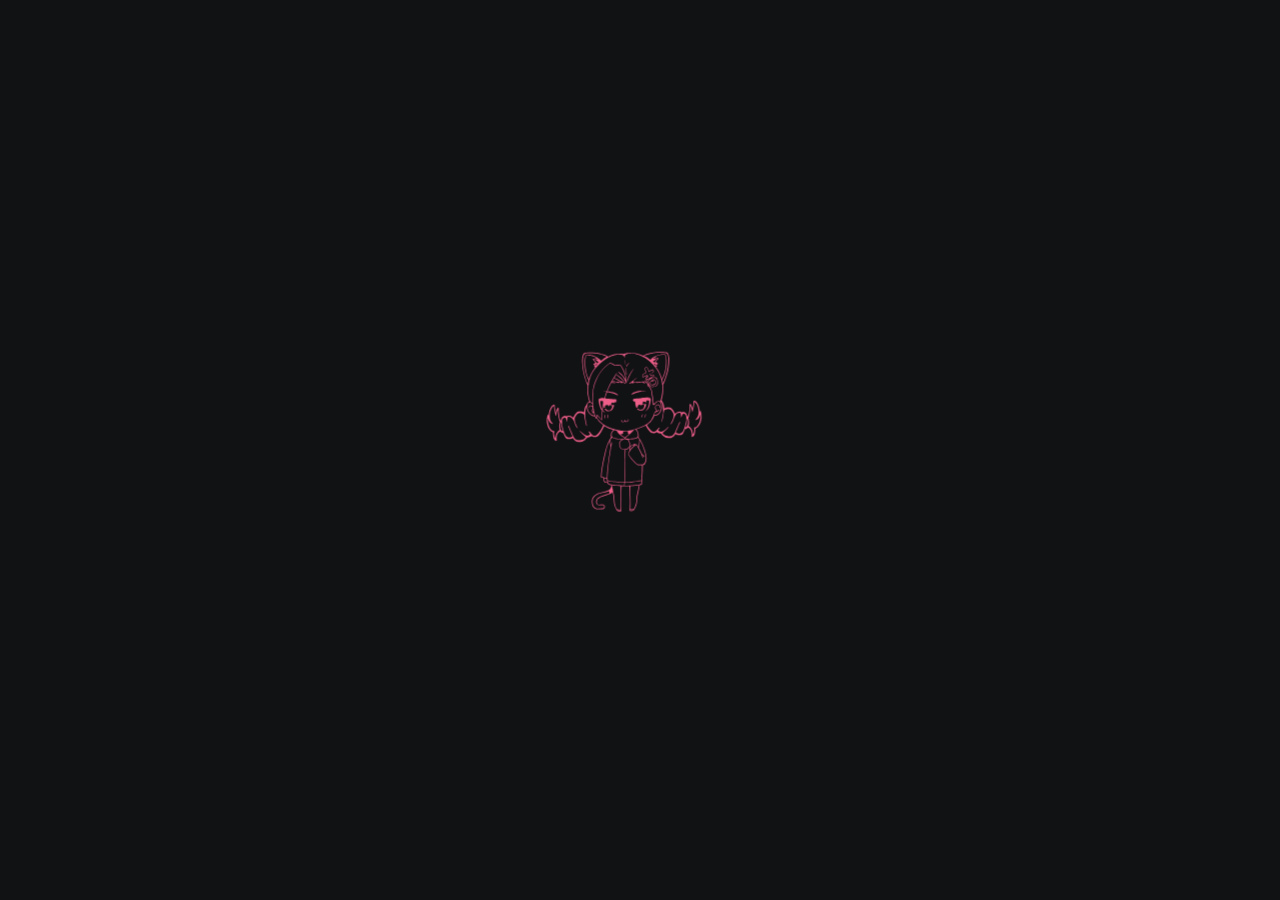
==== commit a2a73943: "Update index.html" ====
--- a/index.html
+++ b/index.html
@@ -74,7 +74,7 @@
 <div style="display:none">
 </div>
 <script>
-var seconds = 3;
+var seconds = 2;
 setInterval(function() {
     seconds--;
     if (seconds == 0) {
--- a/css/indexp.css
+++ b/css/indexp.css
@@ -0,0 +1 @@
+@import "../css.css";*{margin:0;padding:0;font-family:-apple-system,BlinkMacSystemFont,Helvetica Neue,PingFang SC,Microsoft YaHei,Source Han Sans SC,Noto Sans CJK SC,WenQuanYi Micro Hei,sans-serif;-webkit-user-select:none;user-select:none}*:not(a):not(a *){cursor:default}html{height:100%}body{background:#101214;font-size:18px;-webkit-text-size-adjust:100%;color:#7a7c80;min-height:100%}h1,h2{font-weight:400;font-size:25px;color:#fff}.full-size{position:absolute;top:0;left:0;bottom:0;right:0}#page{position:absolute;top:50%;left:0;right:0;margin-top:-280px;height:560px}@media only screen and (max-height:580px),only screen and (max-width:578px){#page{top:14px;margin-top:0}}header{position:absolute;top:20px;bottom:0;right:58%;width:240px;display:flex;align-items:center;flex-direction:column}#header-content{text-align:center}#header-logo{text-align:center}#header-content #logo{margin-bottom:10px}#header-content p{padding-top:2px}#contact{padding-top:12px}#contact a{display:inline-block;margin-right:5px}#contact a,#contact a svg{width:25px;height:19px;cursor:pointer}#contact a svg path{fill:#7a7c80}#contact a:hover svg path{fill:#adb0b6}#content{position:absolute;left:50%;width:50%}#content ul{padding-top:10px}section{margin-bottom:30px}section h2{height:30px}section ul{line-height:22px;list-style:none;padding-top:2px;padding-bottom:5px}section ul a{color:#7a7c80;text-decoration:none}section ul a:hover{color:#adb0b6}a.more{font-size:16px;text-decoration:none}a{text-decoration:none}a.more svg{width:6px;height:10px;margin-left:7px}a.more{color:#b0b1b3}a.more .arrow{fill:#b0b1b3}a.more:hover{color:#adb0b6}a.more:hover .arrow{fill:#adb0b6}#page-stripes{pointer-events:none}@media only screen and (max-width:578px){header{position:static;top:10px;padding-bottom:16px;margin:40px 24px 16px;width:auto}#header-content #logo{top:-33px}#header-content h1,#header-content p{left:24px;margin-left:0}#contact{left:252px;margin-left:0}#content{position:absolute;left:24px;right:24px;margin-left:0;width:auto}section,section#openSource,section#work{width:100%;float:left;clear:both}}#intro{background:#101214;pointer-events:none}#logo-container{transform-origin:50% 50%;transform:scale(.5);display:flex;align-items:center;justify-content:center;visibility:hidden}#logo-container>svg{width:70vw;height:70vh;max-width:640px;max-height:536px}.logo{border-radius:50%}#footer{width:300px;margin-top:20px}#footer a{color:#7a7c80;text-decoration:none}